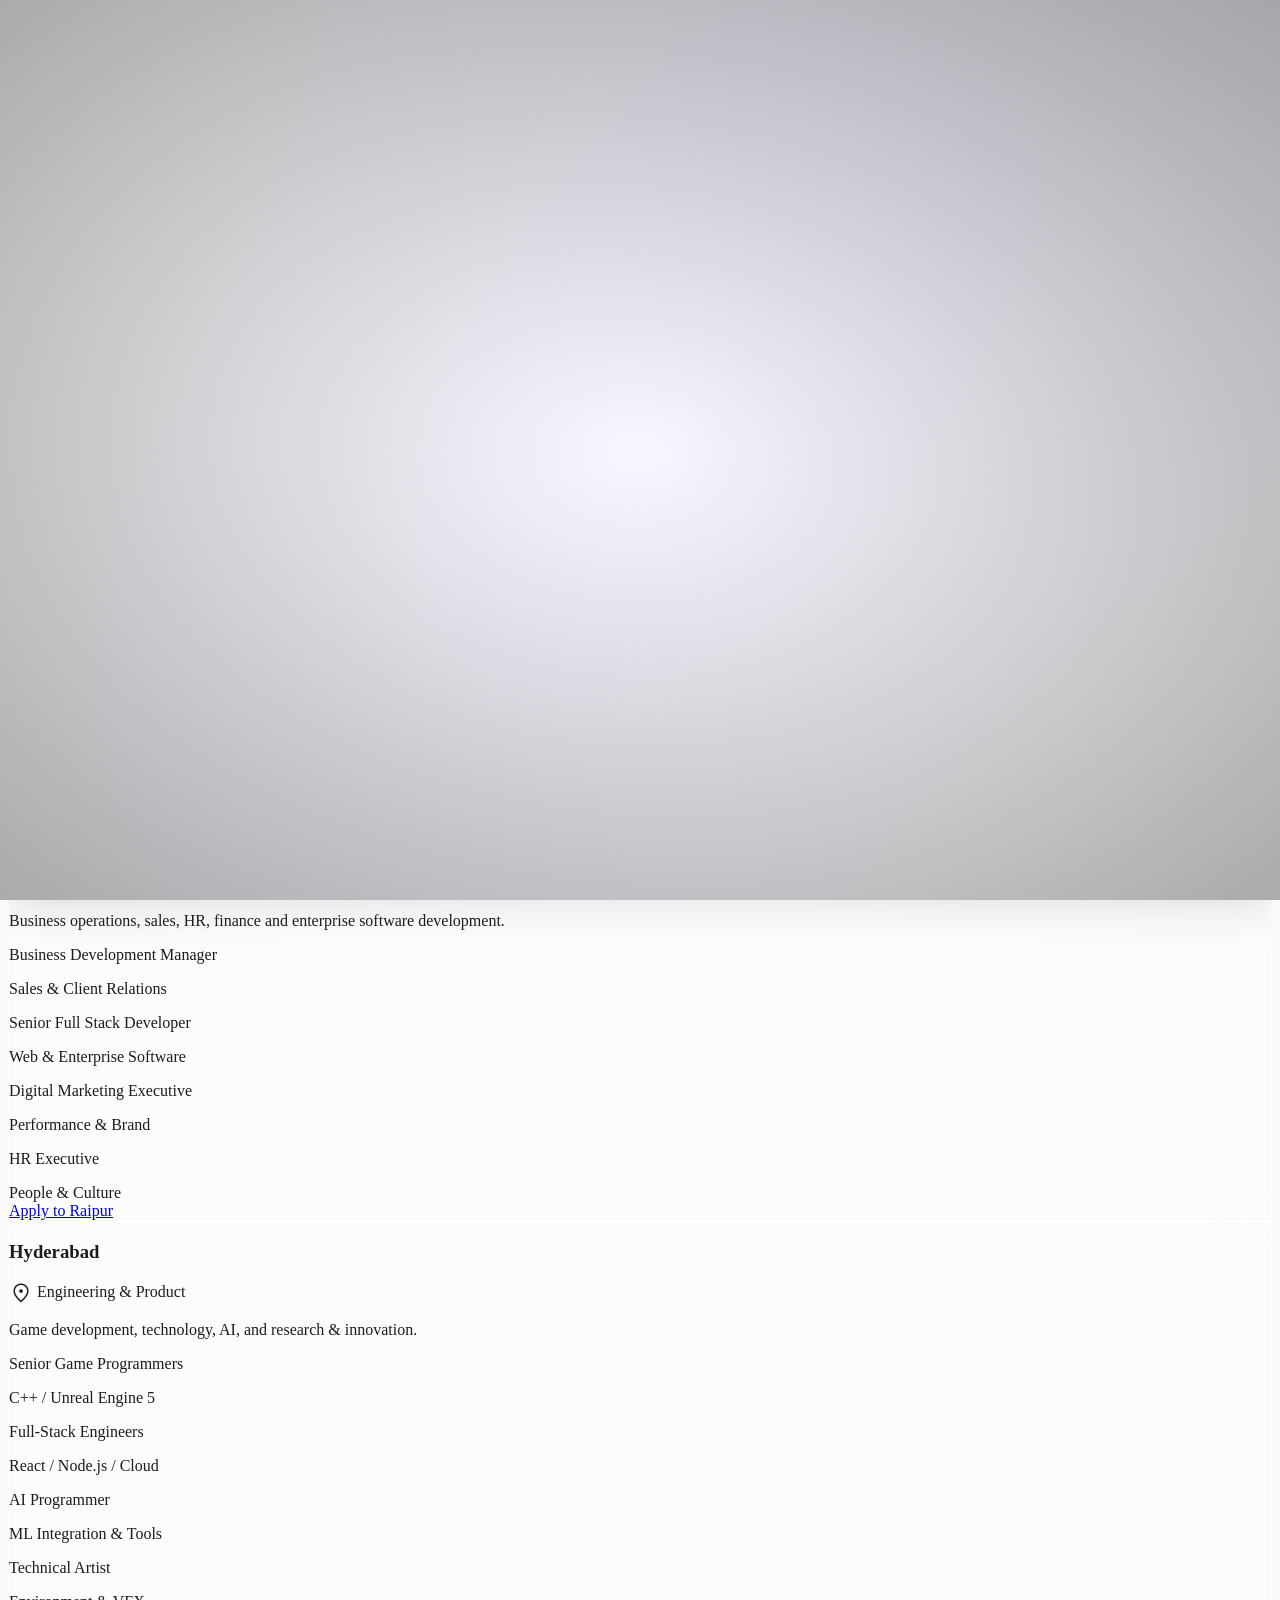
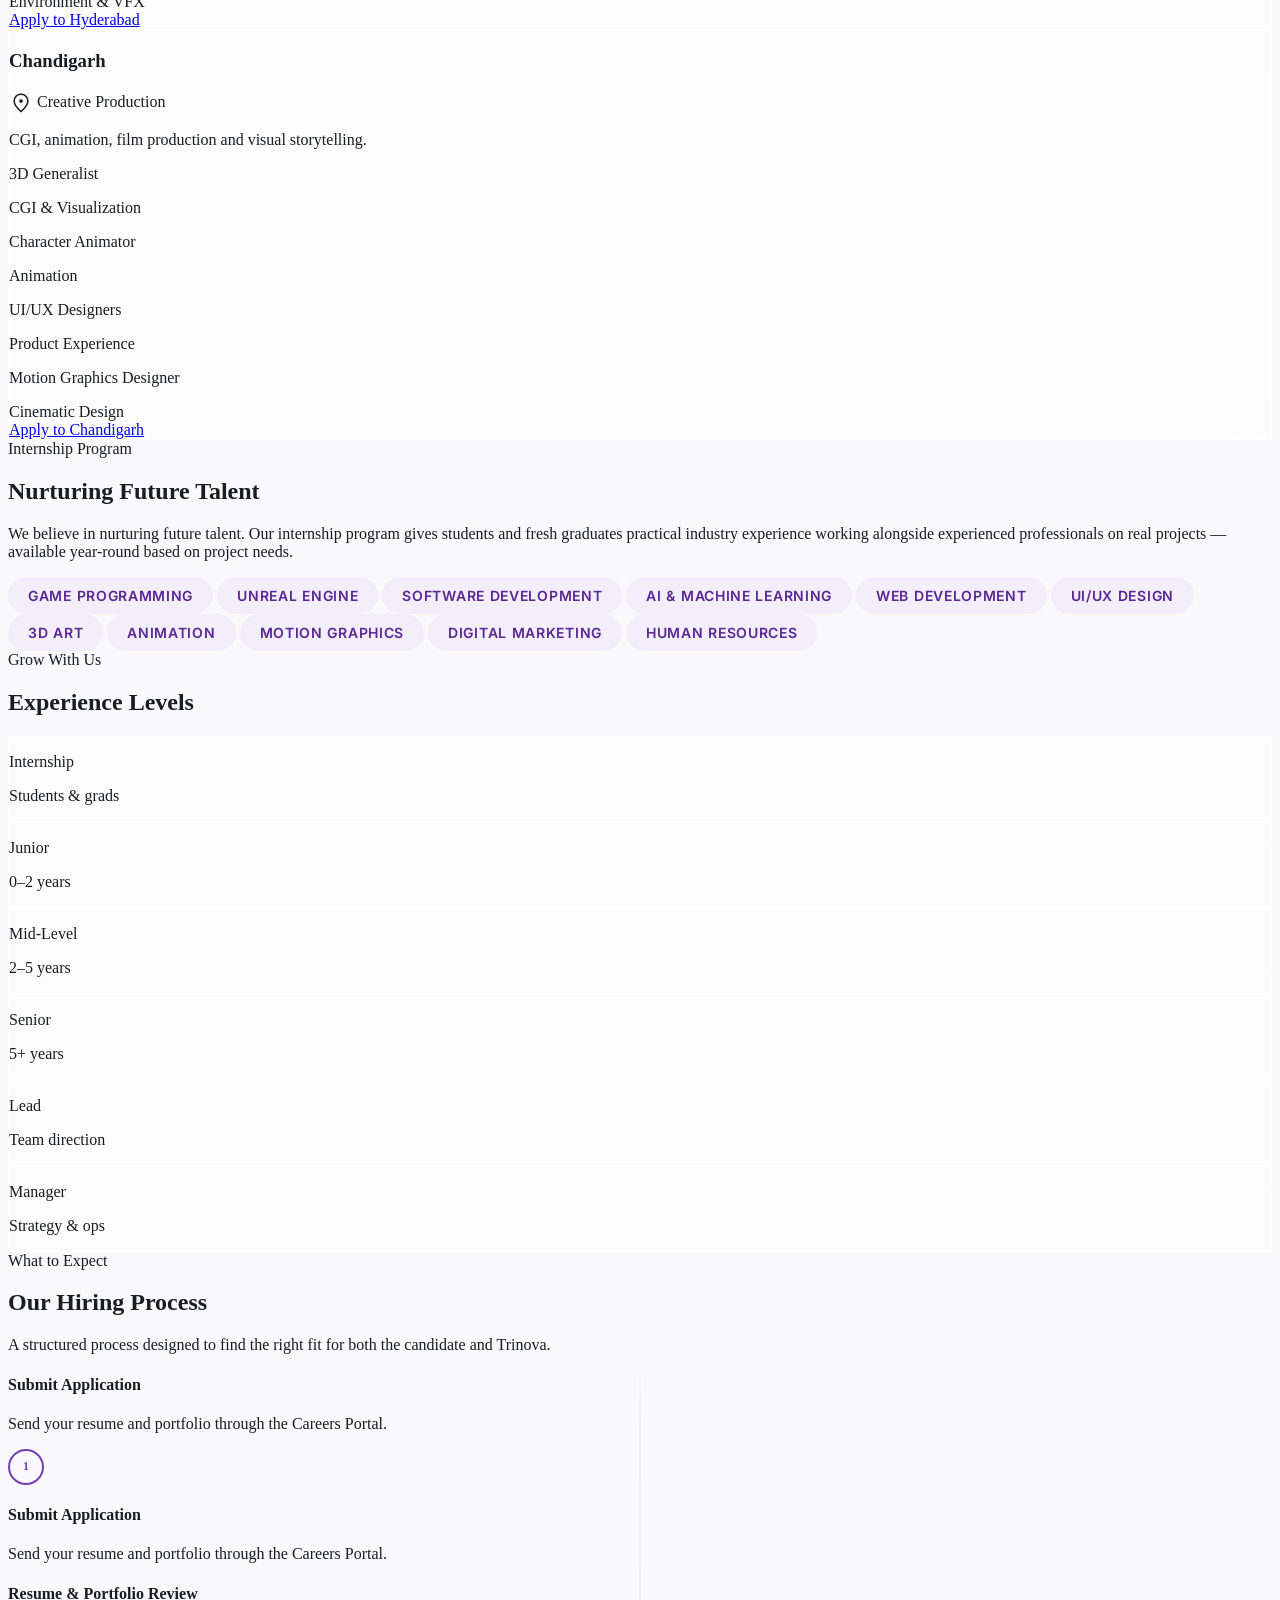
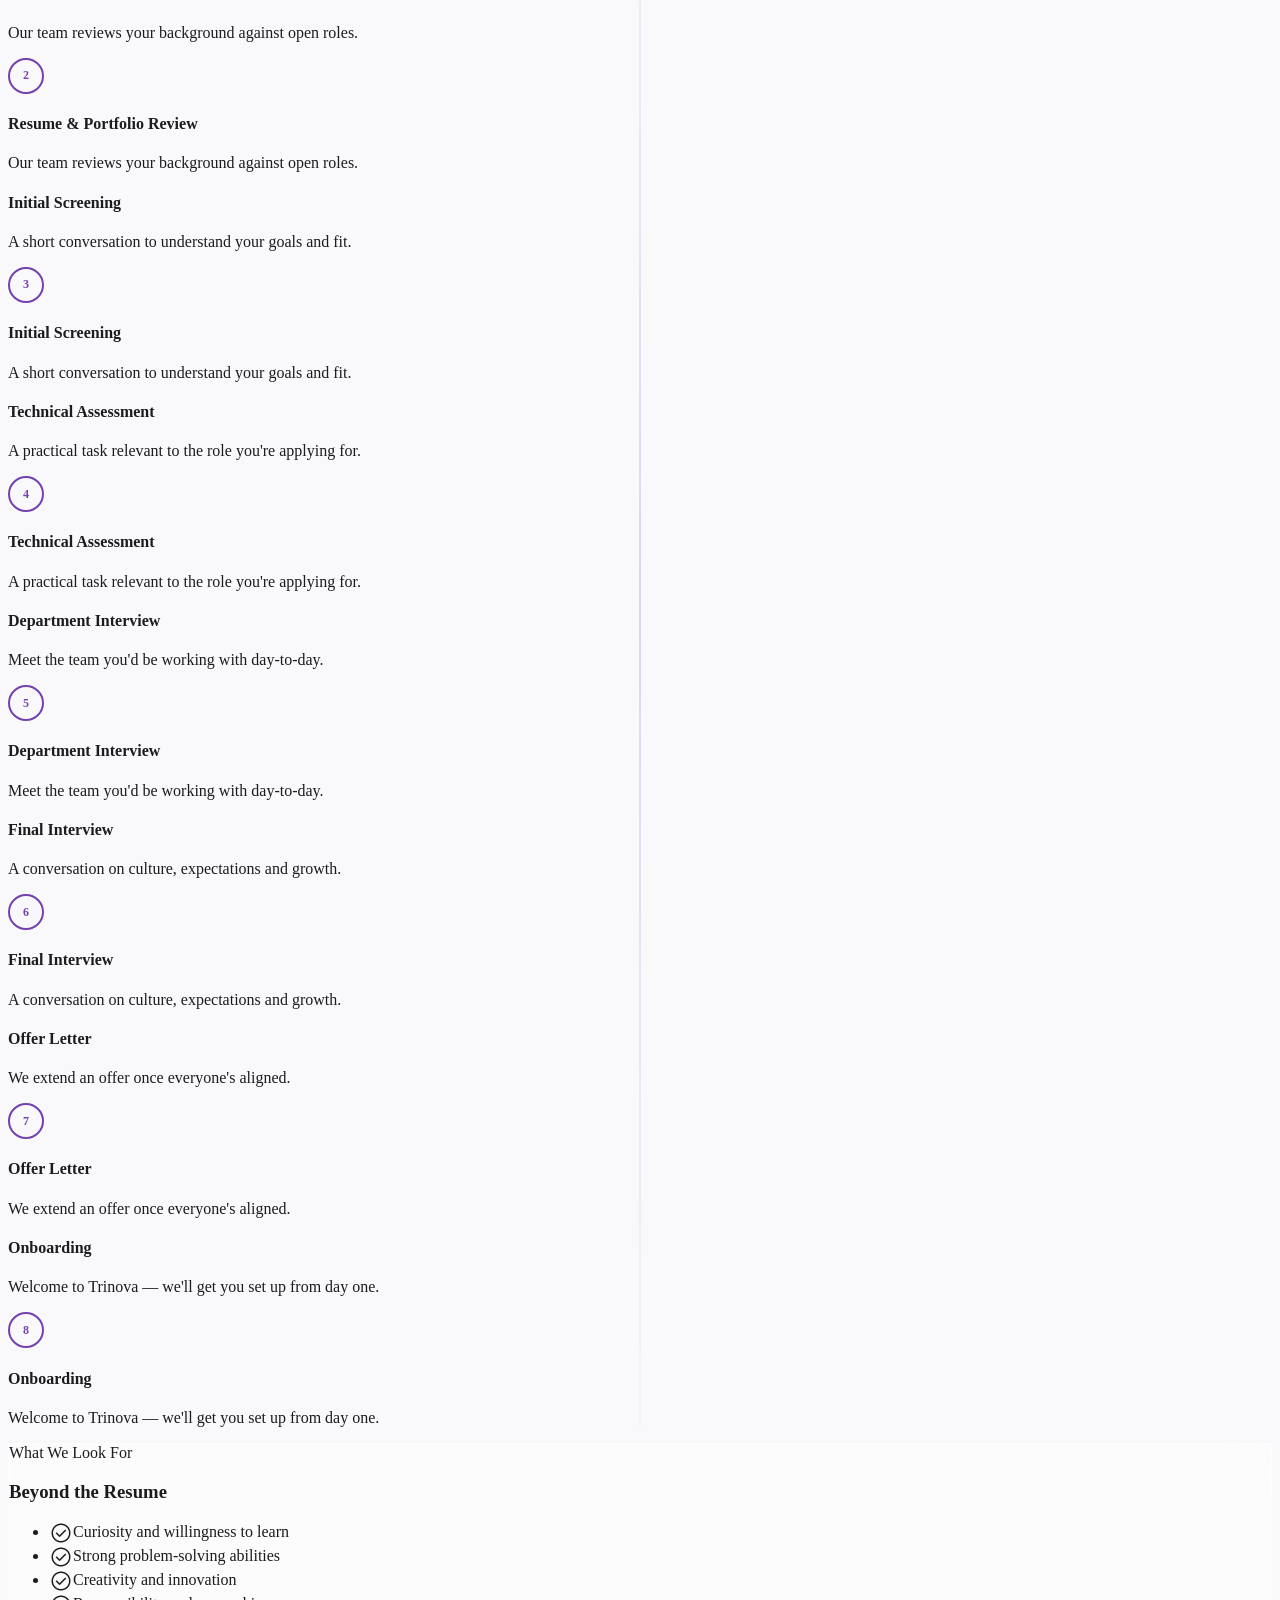
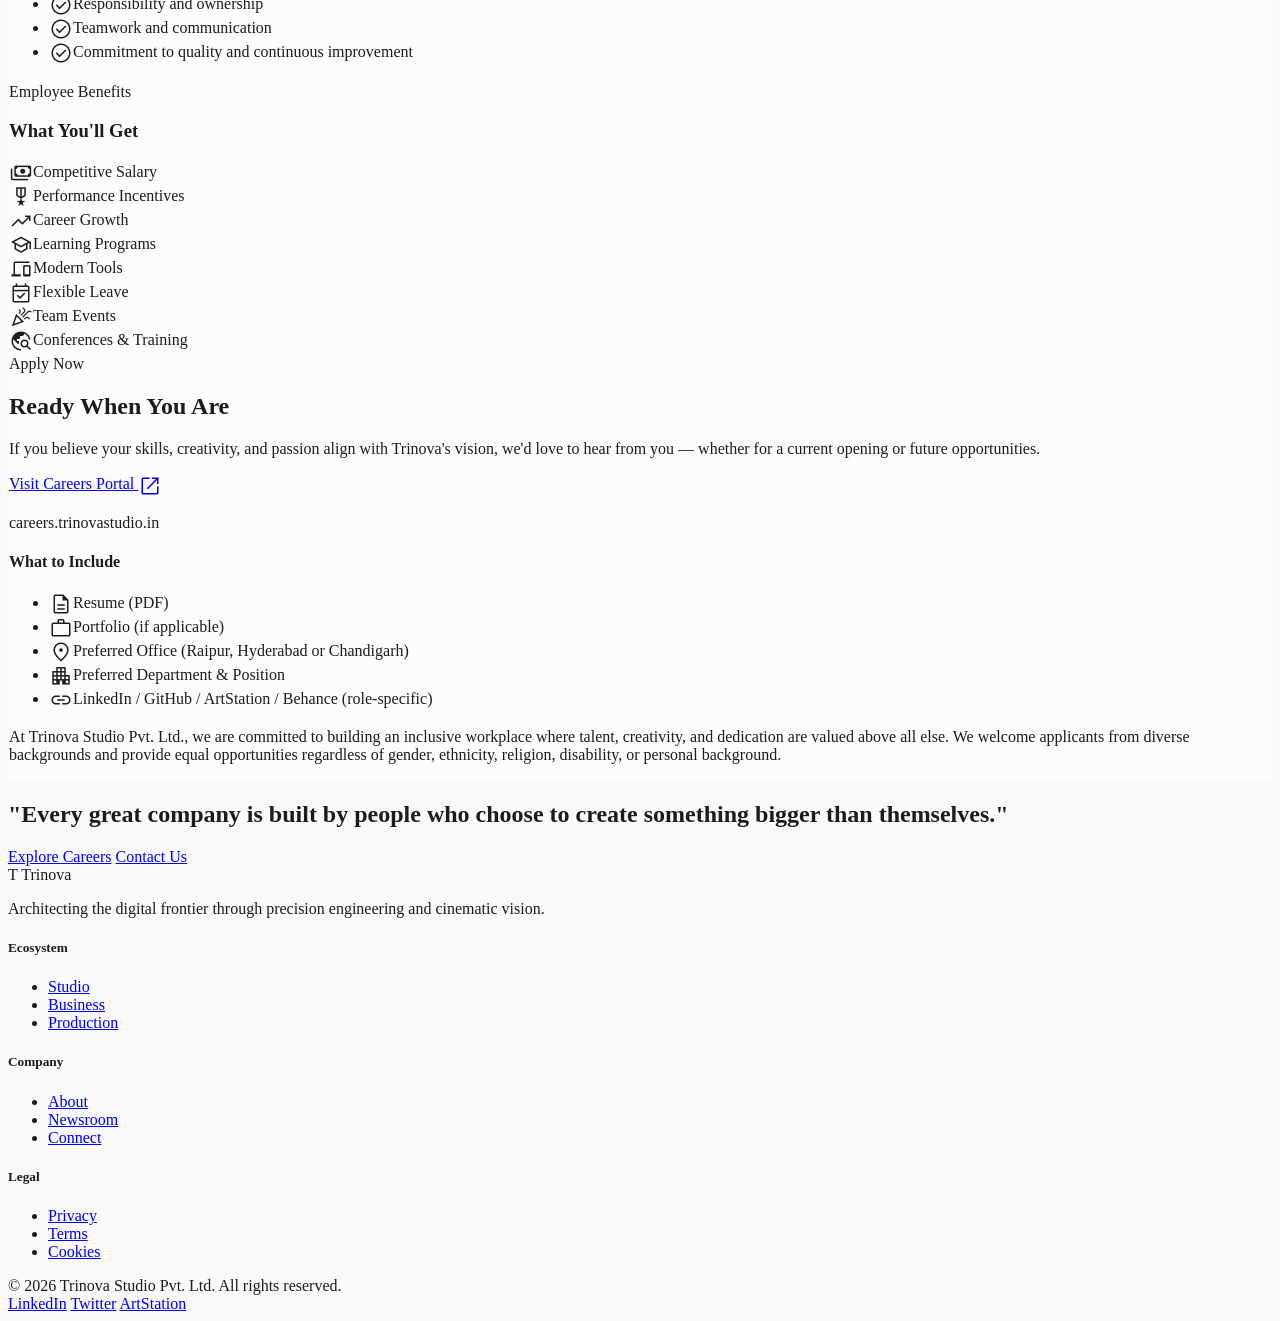
==== careers.html @ 16c7f346 "Add files via upload" ====
<!DOCTYPE html>
<html lang="en">
<head>
<meta charset="utf-8"/>
<meta name="viewport" content="width=device-width, initial-scale=1.0"/>
<title>Careers | Build the Future With Us — Trinova Studio</title>
<meta name="description" content="Join Trinova Studio Pvt. Ltd. across Raipur, Hyderabad and Chandigarh. Open roles in engineering, game development, CGI, design and business — plus internships."/>
<meta name="keywords" content="Trinova careers, game development jobs India, software developer jobs Raipur, Unreal Engine jobs Hyderabad, CGI animation jobs Chandigarh, Trinova internships"/>
<link rel="canonical" href="https://www.trinovastudio.in/careers.html"/>
<link rel="icon" href="data:image/svg+xml,%3Csvg xmlns='http://www.w3.org/2000/svg' viewBox='0 0 32 32'%3E%3Ccircle cx='16' cy='16' r='16' fill='%237442B0'/%3E%3Ctext x='16' y='22' font-family='Inter,sans-serif' font-size='16' font-weight='700' fill='white' text-anchor='middle'%3ET%3C/text%3E%3C/svg%3E"/>
<script src="https://cdn.tailwindcss.com?plugins=forms,container-queries"></script>
<link rel="preconnect" href="https://fonts.googleapis.com"/>
<link rel="preconnect" href="https://fonts.gstatic.com" crossorigin/>
<link href="https://fonts.googleapis.com/css2?family=Inter:wght@100..900&amp;display=swap" rel="stylesheet"/>
<link href="https://fonts.googleapis.com/css2?family=Material+Symbols+Outlined:wght,FILL@100..700,0..1&amp;display=swap" rel="stylesheet"/>
<script src="assets/js/tailwind-config.js"></script>
<link rel="stylesheet" href="assets/css/style.css"/>
</head>
<body class="bg-surface text-on-surface font-body-md overflow-x-hidden">

<a href="#main-content" class="skip-link font-label-md text-label-md">Skip to content</a>

<header id="site-header" class="fixed top-0 w-full z-50 glass-nav border-b border-white/20 transition-all duration-500">
<nav class="flex justify-between items-center px-margin-mobile md:px-margin-desktop py-5 max-w-container-max mx-auto">
<<a href="index.html" class="flex items-center group">
    <img src="https://bastarfoods.com/wp-content/uploads/2026/08/Trinova.png"
         alt="Trinova Studio"
         class="h-11 md:h-12 w-auto object-contain transition-transform duration-500 group-hover:scale-105"
         loading="eager"
         decoding="async">
</a>
<div class="hidden lg:flex items-center gap-9">
<a data-nav="index.html" href="index.html" class="nav-link font-label-md text-label-md uppercase tracking-widest text-on-surface-variant hover:text-primary transition-colors duration-300">Home</a>
<a data-nav="company.html" href="company.html" class="nav-link font-label-md text-label-md uppercase tracking-widest text-on-surface-variant hover:text-primary transition-colors duration-300">Company</a>
<a data-nav="industries.html" href="industries.html" class="nav-link font-label-md text-label-md uppercase tracking-widest text-on-surface-variant hover:text-primary transition-colors duration-300">Industries</a>
<a data-nav="newsroom.html" href="newsroom.html" class="nav-link font-label-md text-label-md uppercase tracking-widest text-on-surface-variant hover:text-primary transition-colors duration-300">Newsroom</a>
<a data-nav="careers.html" href="careers.html" class="nav-link font-label-md text-label-md uppercase tracking-widest text-on-surface-variant hover:text-primary transition-colors duration-300">Careers</a>
<a data-nav="contact.html" href="contact.html" class="nav-link font-label-md text-label-md uppercase tracking-widest text-on-surface-variant hover:text-primary transition-colors duration-300">Contact</a>
</div>
<div class="flex items-center gap-4">
<a href="contact.html" class="hidden md:inline-flex bg-imperial-purple text-on-primary font-label-md text-label-md uppercase tracking-widest px-7 py-3 rounded-full hover:shadow-[0_12px_30px_rgba(116,66,176,0.35)] hover:-translate-y-0.5 transition-all duration-500">Start a Project</a>
<button id="menu-toggle" aria-expanded="false" aria-controls="mobile-menu" aria-label="Toggle navigation menu" class="lg:hidden text-on-surface w-10 h-10 flex items-center justify-center rounded-full hover:bg-black/5 transition-colors">
<span id="icon-menu-open" class="material-symbols-outlined">menu</span>
<span id="icon-menu-close" class="material-symbols-outlined hidden">close</span>
</button>
</div>
</nav>
<div id="mobile-menu" class="lg:hidden border-t border-white/20">
<div class="flex flex-col px-margin-mobile py-6 gap-1 max-w-container-max mx-auto">
<a data-nav="index.html" href="index.html" class="nav-link font-label-md text-label-md uppercase tracking-widest text-on-surface-variant hover:text-primary py-3 border-b border-black/5">Home</a>
<a data-nav="company.html" href="company.html" class="nav-link font-label-md text-label-md uppercase tracking-widest text-on-surface-variant hover:text-primary py-3 border-b border-black/5">Company</a>
<a data-nav="industries.html" href="industries.html" class="nav-link font-label-md text-label-md uppercase tracking-widest text-on-surface-variant hover:text-primary py-3 border-b border-black/5">Industries</a>
<a data-nav="newsroom.html" href="newsroom.html" class="nav-link font-label-md text-label-md uppercase tracking-widest text-on-surface-variant hover:text-primary py-3 border-b border-black/5">Newsroom</a>
<a data-nav="careers.html" href="careers.html" class="nav-link font-label-md text-label-md uppercase tracking-widest text-on-surface-variant hover:text-primary py-3 border-b border-black/5">Careers</a>
<a data-nav="contact.html" href="contact.html" class="nav-link font-label-md text-label-md uppercase tracking-widest text-on-surface-variant hover:text-primary py-3 border-b border-black/5">Contact</a>
<a href="contact.html" class="mt-4 bg-imperial-purple text-on-primary text-center font-label-md text-label-md uppercase tracking-widest px-7 py-4 rounded-full">Start a Project</a>
</div>
</div>
</header>

<main id="main-content">
<!-- HERO -->
<header class="relative w-full h-screen min-h-[680px] flex items-center overflow-hidden">
<div class="canvas-wrap opacity-80">
<canvas id="shader-careers-hero"></canvas>
</div>
<div class="max-w-container-max mx-auto px-margin-mobile md:px-margin-desktop w-full relative z-10 grid grid-cols-1 lg:grid-cols-2 items-center gap-gutter">
<div class="reveal-on-scroll active">
<span class="font-label-md text-label-md text-primary uppercase tracking-[0.3em] mb-6 block">Future of Work</span>
<h1 class="font-display-xl text-headline-lg-mobile sm:text-display-lg md:text-display-xl text-on-surface leading-none mb-8">Build the Future With Us</h1>
<p class="font-body-lg text-body-lg text-on-surface-variant max-w-xl">
Great ideas are created by great people. We're always looking for passionate programmers, designers, artists, managers, and innovators who want to build meaningful technology alongside a collaborative, engineering-led team.
</p>
<div class="mt-12 flex flex-wrap gap-4">
<a href="#offices" class="bg-primary text-on-primary px-10 py-5 rounded-full font-label-md uppercase tracking-widest hover:shadow-2xl hover:shadow-primary/40 transition-all duration-500">View Openings</a>
<a href="#why-trinova" class="glass-card px-10 py-5 rounded-full font-label-md uppercase tracking-widest text-on-surface hover:bg-white/60 transition-all duration-500">Our Culture</a>
</div>
</div>
<div class="hidden lg:block relative h-[560px]">
<div id="threejs-careers" class="absolute inset-0 w-full h-full scale-125"></div>
</div>
</div>
<div class="absolute bottom-10 left-1/2 -translate-x-1/2 flex flex-col items-center gap-2 opacity-50 animate-bounce">
<span class="font-label-md text-[10px] uppercase tracking-widest">Scroll to explore</span>
<span class="material-symbols-outlined">expand_more</span>
</div>
</header>

<!-- WHY JOIN TRINOVA -->
<section id="why-trinova" class="py-section-gap relative overflow-hidden bg-white scroll-mt-20">
<div class="absolute top-1/2 left-1/2 -translate-x-1/2 -translate-y-1/2 w-[800px] h-[800px] bg-primary/5 rounded-full blur-[120px]"></div>
<div class="max-w-container-max mx-auto px-margin-mobile md:px-margin-desktop relative z-10">
<div class="grid grid-cols-1 lg:grid-cols-2 gap-gutter items-center">
<div class="space-y-12">
<div class="reveal-on-scroll">
<span class="font-label-md text-label-md uppercase tracking-widest text-primary mb-4 block">Why Join Trinova?</span>
<h2 class="font-display-lg text-headline-lg-mobile md:text-display-lg text-on-surface">Where engineering <br/>meets creativity.</h2>
<p class="font-body-lg text-body-lg text-on-surface-variant mt-8 max-w-md">
Working at Trinova means becoming part of a collaborative environment where creativity meets engineering. We encourage innovation, continuous learning, ownership, and teamwork on projects across gaming, software, AI, creative production, and emerging industries.
</p>
</div>
<div class="grid grid-cols-2 gap-8 reveal-on-scroll stagger-1">
<div class="space-y-4">
<span class="material-symbols-outlined text-4xl text-primary" style="font-variation-settings: 'FILL' 1;">groups</span>
<h4 class="font-headline-md text-headline-md">Collaborative Spirit</h4>
<p class="text-on-surface-variant">Artists and developers sharing the same screen and the same vision.</p>
</div>
<div class="space-y-4">
<span class="material-symbols-outlined text-4xl text-primary" style="font-variation-settings: 'FILL' 1;">lightbulb</span>
<h4 class="font-headline-md text-headline-md">Real Ownership</h4>
<p class="text-on-surface-variant">We don't just assign tasks. We give you the agency to steer the ship.</p>
</div>
</div>
</div>
<div class="relative h-[440px] md:h-[600px] flex items-center justify-center">
<div class="absolute top-0 right-0 w-56 md:w-64 h-72 md:h-80 rounded-2xl overflow-hidden shadow-2xl reveal-on-scroll stagger-1 aether-art" style="transform: rotate(5deg);">
<div class="aether-orb w-24 h-24 bg-[#8E5CCB]/30 top-6 right-6"></div>
</div>
<div class="absolute bottom-6 left-0 w-60 md:w-72 h-80 md:h-96 rounded-2xl overflow-hidden shadow-2xl reveal-on-scroll stagger-2 aether-art" style="transform: rotate(-3deg);">
<div class="aether-orb w-20 h-20 bg-[#D7C2F6]/50 bottom-8 left-8"></div>
</div>
<div class="absolute top-1/4 left-1/4 w-40 md:w-48 h-40 md:h-48 rounded-2xl overflow-hidden shadow-xl reveal-on-scroll stagger-3 glass-panel flex items-center justify-center">
<span class="material-symbols-outlined text-primary text-5xl">diversity_3</span>
</div>
</div>
</div>
</div>
</section>

<!-- OPEN POSITIONS BY OFFICE -->
<section id="offices" class="py-section-gap bg-surface-container-low relative scroll-mt-20">
<div class="max-w-container-max mx-auto px-margin-mobile md:px-margin-desktop">
<div class="text-center mb-24 reveal-on-scroll">
<span class="font-label-md text-label-md uppercase tracking-widest text-primary mb-4 block">Join the Collective</span>
<h2 class="font-display-lg text-headline-lg-mobile md:text-display-lg mb-6">Our Offices</h2>
<p class="text-on-surface-variant font-body-lg max-w-2xl mx-auto">Three hubs of innovation, strategically located to harness exceptional talent across India.</p>
</div>
<div class="grid grid-cols-1 md:grid-cols-3 gap-8">
<!-- Raipur -->
<div class="glass-card p-10 rounded-3xl flex flex-col h-full reveal-on-scroll stagger-1">
<div class="mb-8">
<h3 class="font-headline-lg text-3xl mb-1">Raipur</h3>
<div class="flex items-center gap-2 text-primary mb-4">
<span class="material-symbols-outlined text-sm">location_on</span>
<span class="font-label-md text-xs uppercase tracking-widest">Corporate Headquarters</span>
</div>
<p class="text-on-surface-variant text-sm">Business operations, sales, HR, finance and enterprise software development.</p>
</div>
<div class="space-y-6 mb-12 flex-grow">
<div class="border-b border-white/20 pb-4">
<p class="font-headline-md text-lg">Business Development Manager</p>
<span class="text-on-surface-variant text-sm">Sales &amp; Client Relations</span>
</div>
<div class="border-b border-white/20 pb-4">
<p class="font-headline-md text-lg">Senior Full Stack Developer</p>
<span class="text-on-surface-variant text-sm">Web &amp; Enterprise Software</span>
</div>
<div class="border-b border-white/20 pb-4">
<p class="font-headline-md text-lg">Digital Marketing Executive</p>
<span class="text-on-surface-variant text-sm">Performance &amp; Brand</span>
</div>
<div class="pb-2">
<p class="font-headline-md text-lg">HR Executive</p>
<span class="text-on-surface-variant text-sm">People &amp; Culture</span>
</div>
</div>
<a href="https://careers.trinovastudio.in" target="_blank" rel="noopener" class="w-full text-center bg-on-surface text-surface py-4 rounded-xl font-label-md uppercase tracking-widest hover:bg-primary transition-all">Apply to Raipur</a>
</div>
<!-- Hyderabad -->
<div class="glass-card p-10 rounded-3xl flex flex-col h-full reveal-on-scroll stagger-2">
<div class="mb-8">
<h3 class="font-headline-lg text-3xl mb-1">Hyderabad</h3>
<div class="flex items-center gap-2 text-primary mb-4">
<span class="material-symbols-outlined text-sm">location_on</span>
<span class="font-label-md text-xs uppercase tracking-widest">Engineering &amp; Product</span>
</div>
<p class="text-on-surface-variant text-sm">Game development, technology, AI, and research &amp; innovation.</p>
</div>
<div class="space-y-6 mb-12 flex-grow">
<div class="border-b border-white/20 pb-4">
<p class="font-headline-md text-lg">Senior Game Programmers</p>
<span class="text-on-surface-variant text-sm">C++ / Unreal Engine 5</span>
</div>
<div class="border-b border-white/20 pb-4">
<p class="font-headline-md text-lg">Full-Stack Engineers</p>
<span class="text-on-surface-variant text-sm">React / Node.js / Cloud</span>
</div>
<div class="border-b border-white/20 pb-4">
<p class="font-headline-md text-lg">AI Programmer</p>
<span class="text-on-surface-variant text-sm">ML Integration &amp; Tools</span>
</div>
<div class="pb-2">
<p class="font-headline-md text-lg">Technical Artist</p>
<span class="text-on-surface-variant text-sm">Environment &amp; VFX</span>
</div>
</div>
<a href="https://careers.trinovastudio.in" target="_blank" rel="noopener" class="w-full text-center bg-on-surface text-surface py-4 rounded-xl font-label-md uppercase tracking-widest hover:bg-primary transition-all">Apply to Hyderabad</a>
</div>
<!-- Chandigarh -->
<div class="glass-card p-10 rounded-3xl flex flex-col h-full reveal-on-scroll stagger-3">
<div class="mb-8">
<h3 class="font-headline-lg text-3xl mb-1">Chandigarh</h3>
<div class="flex items-center gap-2 text-primary mb-4">
<span class="material-symbols-outlined text-sm">location_on</span>
<span class="font-label-md text-xs uppercase tracking-widest">Creative Production</span>
</div>
<p class="text-on-surface-variant text-sm">CGI, animation, film production and visual storytelling.</p>
</div>
<div class="space-y-6 mb-12 flex-grow">
<div class="border-b border-white/20 pb-4">
<p class="font-headline-md text-lg">3D Generalist</p>
<span class="text-on-surface-variant text-sm">CGI &amp; Visualization</span>
</div>
<div class="border-b border-white/20 pb-4">
<p class="font-headline-md text-lg">Character Animator</p>
<span class="text-on-surface-variant text-sm">Animation</span>
</div>
<div class="border-b border-white/20 pb-4">
<p class="font-headline-md text-lg">UI/UX Designers</p>
<span class="text-on-surface-variant text-sm">Product Experience</span>
</div>
<div class="pb-2">
<p class="font-headline-md text-lg">Motion Graphics Designer</p>
<span class="text-on-surface-variant text-sm">Cinematic Design</span>
</div>
</div>
<a href="https://careers.trinovastudio.in" target="_blank" rel="noopener" class="w-full text-center bg-on-surface text-surface py-4 rounded-xl font-label-md uppercase tracking-widest hover:bg-primary transition-all">Apply to Chandigarh</a>
</div>
</div>
</div>
</section>

<!-- INTERNSHIPS + EXPERIENCE LEVELS -->
<section class="py-section-gap relative overflow-hidden">
<div class="max-w-container-max mx-auto px-margin-mobile md:px-margin-desktop">
<div class="grid grid-cols-1 lg:grid-cols-2 gap-gutter mb-section-gap">
<div class="reveal-on-scroll space-y-6">
<span class="font-label-md text-label-md uppercase tracking-widest text-primary">Internship Program</span>
<h2 class="font-display-lg text-headline-lg-mobile md:text-display-lg">Nurturing Future Talent</h2>
<p class="font-body-lg text-on-surface-variant">We believe in nurturing future talent. Our internship program gives students and fresh graduates practical industry experience working alongside experienced professionals on real projects — available year-round based on project needs.</p>
</div>
<div class="reveal-on-scroll stagger-2 flex flex-wrap gap-3 content-start">
<span class="chip">Game Programming</span>
<span class="chip">Unreal Engine</span>
<span class="chip">Software Development</span>
<span class="chip">AI &amp; Machine Learning</span>
<span class="chip">Web Development</span>
<span class="chip">UI/UX Design</span>
<span class="chip">3D Art</span>
<span class="chip">Animation</span>
<span class="chip">Motion Graphics</span>
<span class="chip">Digital Marketing</span>
<span class="chip">Human Resources</span>
</div>
</div>

<div class="text-center mb-14 reveal-on-scroll">
<span class="font-label-md text-label-md uppercase tracking-widest text-primary">Grow With Us</span>
<h2 class="font-display-lg text-headline-lg-mobile md:text-display-lg mt-4">Experience Levels</h2>
</div>
<div class="grid grid-cols-2 md:grid-cols-3 lg:grid-cols-6 gap-4">
<div class="glass-panel rounded-xl p-6 text-center reveal-on-scroll"><p class="font-headline-md text-lg mb-1">Internship</p><p class="text-xs text-on-surface-variant">Students &amp; grads</p></div>
<div class="glass-panel rounded-xl p-6 text-center reveal-on-scroll stagger-1"><p class="font-headline-md text-lg mb-1">Junior</p><p class="text-xs text-on-surface-variant">0–2 years</p></div>
<div class="glass-panel rounded-xl p-6 text-center reveal-on-scroll stagger-2"><p class="font-headline-md text-lg mb-1">Mid-Level</p><p class="text-xs text-on-surface-variant">2–5 years</p></div>
<div class="glass-panel rounded-xl p-6 text-center reveal-on-scroll stagger-3"><p class="font-headline-md text-lg mb-1">Senior</p><p class="text-xs text-on-surface-variant">5+ years</p></div>
<div class="glass-panel rounded-xl p-6 text-center reveal-on-scroll stagger-4"><p class="font-headline-md text-lg mb-1">Lead</p><p class="text-xs text-on-surface-variant">Team direction</p></div>
<div class="glass-panel rounded-xl p-6 text-center reveal-on-scroll"><p class="font-headline-md text-lg mb-1">Manager</p><p class="text-xs text-on-surface-variant">Strategy &amp; ops</p></div>
</div>
</div>
</section>

<!-- HIRING PROCESS -->
<section class="py-section-gap bg-surface-container-low relative">
<div class="max-w-container-max mx-auto px-margin-mobile md:px-margin-desktop">
<div class="text-center mb-20 reveal-on-scroll">
<span class="font-label-md text-label-md uppercase tracking-widest text-primary">What to Expect</span>
<h2 class="font-display-lg text-headline-lg-mobile md:text-display-lg mt-4">Our Hiring Process</h2>
<p class="text-on-surface-variant font-body-lg max-w-2xl mx-auto mt-4">A structured process designed to find the right fit for both the candidate and Trinova.</p>
</div>
<div class="timeline-track max-w-3xl mx-auto space-y-10">
<!-- 8 steps generated -->
<div id="hiring-steps"></div>
</div>
</div>
</section>

<!-- WHAT WE LOOK FOR + BENEFITS -->
<section class="py-section-gap relative">
<div class="max-w-container-max mx-auto px-margin-mobile md:px-margin-desktop grid grid-cols-1 lg:grid-cols-2 gap-gutter">
<div class="glass-panel p-10 md:p-12 rounded-3xl reveal-on-scroll">
<span class="font-label-md text-label-md uppercase tracking-widest text-primary mb-6 block">What We Look For</span>
<h3 class="font-headline-lg text-headline-lg mb-8">Beyond the Resume</h3>
<ul class="space-y-4">
<li class="flex items-start gap-3 font-body-md text-on-surface-variant"><span class="material-symbols-outlined text-primary text-[20px] mt-0.5">check_circle</span>Curiosity and willingness to learn</li>
<li class="flex items-start gap-3 font-body-md text-on-surface-variant"><span class="material-symbols-outlined text-primary text-[20px] mt-0.5">check_circle</span>Strong problem-solving abilities</li>
<li class="flex items-start gap-3 font-body-md text-on-surface-variant"><span class="material-symbols-outlined text-primary text-[20px] mt-0.5">check_circle</span>Creativity and innovation</li>
<li class="flex items-start gap-3 font-body-md text-on-surface-variant"><span class="material-symbols-outlined text-primary text-[20px] mt-0.5">check_circle</span>Responsibility and ownership</li>
<li class="flex items-start gap-3 font-body-md text-on-surface-variant"><span class="material-symbols-outlined text-primary text-[20px] mt-0.5">check_circle</span>Teamwork and communication</li>
<li class="flex items-start gap-3 font-body-md text-on-surface-variant"><span class="material-symbols-outlined text-primary text-[20px] mt-0.5">check_circle</span>Commitment to quality and continuous improvement</li>
</ul>
</div>
<div class="glass-panel p-10 md:p-12 rounded-3xl reveal-on-scroll stagger-2">
<span class="font-label-md text-label-md uppercase tracking-widest text-primary mb-6 block">Employee Benefits</span>
<h3 class="font-headline-lg text-headline-lg mb-8">What You'll Get</h3>
<div class="grid grid-cols-2 gap-4">
<div class="flex items-center gap-2 text-sm font-body-md text-on-surface-variant"><span class="material-symbols-outlined text-primary text-[18px]">payments</span>Competitive Salary</div>
<div class="flex items-center gap-2 text-sm font-body-md text-on-surface-variant"><span class="material-symbols-outlined text-primary text-[18px]">military_tech</span>Performance Incentives</div>
<div class="flex items-center gap-2 text-sm font-body-md text-on-surface-variant"><span class="material-symbols-outlined text-primary text-[18px]">trending_up</span>Career Growth</div>
<div class="flex items-center gap-2 text-sm font-body-md text-on-surface-variant"><span class="material-symbols-outlined text-primary text-[18px]">school</span>Learning Programs</div>
<div class="flex items-center gap-2 text-sm font-body-md text-on-surface-variant"><span class="material-symbols-outlined text-primary text-[18px]">devices</span>Modern Tools</div>
<div class="flex items-center gap-2 text-sm font-body-md text-on-surface-variant"><span class="material-symbols-outlined text-primary text-[18px]">event_available</span>Flexible Leave</div>
<div class="flex items-center gap-2 text-sm font-body-md text-on-surface-variant"><span class="material-symbols-outlined text-primary text-[18px]">celebration</span>Team Events</div>
<div class="flex items-center gap-2 text-sm font-body-md text-on-surface-variant"><span class="material-symbols-outlined text-primary text-[18px]">travel_explore</span>Conferences &amp; Training</div>
</div>
</div>
</div>
</section>

<!-- APPLY NOW -->
<section class="py-section-gap px-margin-mobile md:px-margin-desktop max-w-container-max mx-auto">
<div class="glass-card rounded-3xl p-10 md:p-16 reveal-on-scroll">
<div class="grid grid-cols-1 lg:grid-cols-2 gap-gutter">
<div>
<span class="font-label-md text-label-md uppercase tracking-widest text-primary mb-4 block">Apply Now</span>
<h2 class="font-display-lg text-headline-lg-mobile md:text-display-lg mb-6">Ready When You Are</h2>
<p class="font-body-lg text-on-surface-variant mb-8">If you believe your skills, creativity, and passion align with Trinova's vision, we'd love to hear from you — whether for a current opening or future opportunities.</p>
<a href="https://careers.trinovastudio.in" target="_blank" rel="noopener" class="inline-flex items-center gap-2 bg-primary text-on-primary px-10 py-5 rounded-full font-label-md text-label-md uppercase tracking-widest hover:shadow-2xl hover:shadow-primary/40 transition-all duration-500">
Visit Careers Portal <span class="material-symbols-outlined text-[18px]">open_in_new</span>
</a>
<p class="font-caption text-caption text-on-surface-variant mt-4">careers.trinovastudio.in</p>
</div>
<div>
<h4 class="font-label-md text-label-md uppercase tracking-widest text-on-surface mb-6">What to Include</h4>
<ul class="space-y-3">
<li class="flex items-center gap-3 font-body-md text-on-surface-variant"><span class="material-symbols-outlined text-primary text-[18px]">description</span>Resume (PDF)</li>
<li class="flex items-center gap-3 font-body-md text-on-surface-variant"><span class="material-symbols-outlined text-primary text-[18px]">work</span>Portfolio (if applicable)</li>
<li class="flex items-center gap-3 font-body-md text-on-surface-variant"><span class="material-symbols-outlined text-primary text-[18px]">location_on</span>Preferred Office (Raipur, Hyderabad or Chandigarh)</li>
<li class="flex items-center gap-3 font-body-md text-on-surface-variant"><span class="material-symbols-outlined text-primary text-[18px]">apartment</span>Preferred Department &amp; Position</li>
<li class="flex items-center gap-3 font-body-md text-on-surface-variant"><span class="material-symbols-outlined text-primary text-[18px]">link</span>LinkedIn / GitHub / ArtStation / Behance (role-specific)</li>
</ul>
</div>
</div>
<p class="font-body-md text-on-surface-variant text-sm mt-12 pt-8 border-t border-black/5 max-w-3xl">At Trinova Studio Pvt. Ltd., we are committed to building an inclusive workplace where talent, creativity, and dedication are valued above all else. We welcome applicants from diverse backgrounds and provide equal opportunities regardless of gender, ethnicity, religion, disability, or personal background.</p>
</div>
</section>

<!-- FINAL CTA -->
<section class="h-screen min-h-[600px] flex items-center justify-center relative overflow-hidden bg-on-surface">
<div class="canvas-wrap opacity-30">
<canvas id="shader-careers-cta"></canvas>
</div>
<div class="max-w-4xl mx-auto text-center px-margin-mobile md:px-margin-desktop relative z-10 reveal-on-scroll">
<h2 class="font-display-lg text-headline-lg-mobile md:text-display-lg text-white mb-12 italic leading-tight">
"Every great company is built by people who choose to create something bigger than themselves."
</h2>
<div class="flex flex-col sm:flex-row gap-6 justify-center items-center">
<a href="#offices" class="bg-primary text-on-primary px-12 py-6 rounded-full font-label-md uppercase tracking-[0.2em] text-sm hover:scale-105 transition-all duration-500 shadow-2xl shadow-primary/40">Explore Careers</a>
<a href="contact.html" class="border border-white/20 text-white px-12 py-6 rounded-full font-label-md uppercase tracking-[0.2em] text-sm hover:bg-white hover:text-on-surface transition-all duration-500">Contact Us</a>
</div>
</div>
</section>
</main>

<!-- FOOTER -->
<footer class="w-full relative bg-surface-container-low">
<div class="max-w-container-max mx-auto px-margin-mobile md:px-margin-desktop py-section-gap flex flex-col md:flex-row justify-between items-start gap-gutter">
<div class="space-y-6">
<div class="flex items-center gap-3">
<span class="w-9 h-9 rounded-full bg-gradient-to-br from-[#8E5CCB] to-[#5b2796] flex items-center justify-center">
<span class="text-white font-display-lg text-sm font-bold">T</span>
</span>
<span class="font-headline-md text-headline-md font-bold text-on-surface">Trinova</span>
</div>
<p class="text-on-surface-variant max-w-xs font-body-md">Architecting the digital frontier through precision engineering and cinematic vision.</p>
</div>
<div class="grid grid-cols-2 sm:grid-cols-3 gap-10 md:gap-16">
<div class="space-y-4">
<h5 class="font-label-md text-primary uppercase tracking-widest">Ecosystem</h5>
<ul class="space-y-2">
<li><a class="text-on-surface-variant hover:text-primary transition-colors duration-300 underline decoration-primary/30 underline-offset-8" href="https://trinovastudio.in" target="_blank" rel="noopener">Studio</a></li>
<li><a class="text-on-surface-variant hover:text-primary transition-colors duration-300 underline decoration-primary/30 underline-offset-8" href="https://trinovabuniess.in" target="_blank" rel="noopener">Business</a></li>
<li><a class="text-on-surface-variant hover:text-primary transition-colors duration-300 underline decoration-primary/30 underline-offset-8" href="https://trinovaproduction.in" target="_blank" rel="noopener">Production</a></li>
</ul>
</div>
<div class="space-y-4">
<h5 class="font-label-md text-primary uppercase tracking-widest">Company</h5>
<ul class="space-y-2">
<li><a class="text-on-surface-variant hover:text-primary transition-colors duration-300 underline decoration-primary/30 underline-offset-8" href="company.html">About</a></li>
<li><a class="text-on-surface-variant hover:text-primary transition-colors duration-300 underline decoration-primary/30 underline-offset-8" href="newsroom.html">Newsroom</a></li>
<li><a class="text-on-surface-variant hover:text-primary transition-colors duration-300 underline decoration-primary/30 underline-offset-8" href="contact.html">Connect</a></li>
</ul>
</div>
<div class="space-y-4">
<h5 class="font-label-md text-primary uppercase tracking-widest">Legal</h5>
<ul class="space-y-2">
<li><a class="text-on-surface-variant hover:text-primary transition-colors duration-300 underline decoration-primary/30 underline-offset-8" href="#">Privacy</a></li>
<li><a class="text-on-surface-variant hover:text-primary transition-colors duration-300 underline decoration-primary/30 underline-offset-8" href="#">Terms</a></li>
<li><a class="text-on-surface-variant hover:text-primary transition-colors duration-300 underline decoration-primary/30 underline-offset-8" href="#">Cookies</a></li>
</ul>
</div>
</div>
</div>
<div class="max-w-container-max mx-auto px-margin-mobile md:px-margin-desktop py-8 border-t border-on-surface/5 flex flex-col sm:flex-row justify-between items-center gap-4 text-on-surface-variant text-sm">
<span>© <span data-year></span> Trinova Studio Pvt. Ltd. All rights reserved.</span>
<div class="flex gap-6">
<a class="hover:text-primary transition-colors" href="#">LinkedIn</a>
<a class="hover:text-primary transition-colors" href="#">Twitter</a>
<a class="hover:text-primary transition-colors" href="#">ArtStation</a>
</div>
</div>
</footer>

<script src="https://ajax.googleapis.com/ajax/libs/threejs/r125/three.min.js"></script>
<script src="assets/js/shaders.js"></script>
<script src="assets/js/main.js"></script>
<script>
  mountAetherAtmosphere('shader-careers-hero');
  mountAetherAtmosphere('shader-careers-cta');
  mountEcosystemCore('threejs-careers');

  const steps = [
    ["Submit Application", "Send your resume and portfolio through the Careers Portal."],
    ["Resume & Portfolio Review", "Our team reviews your background against open roles."],
    ["Initial Screening", "A short conversation to understand your goals and fit."],
    ["Technical Assessment", "A practical task relevant to the role you're applying for."],
    ["Department Interview", "Meet the team you'd be working with day-to-day."],
    ["Final Interview", "A conversation on culture, expectations and growth."],
    ["Offer Letter", "We extend an offer once everyone's aligned."],
    ["Onboarding", "Welcome to Trinova — we'll get you set up from day one."],
  ];
  const stepsWrap = document.getElementById('hiring-steps');
  stepsWrap.className = 'space-y-10';
  steps.forEach(([title, desc], i) => {
    const isEven = i % 2 === 0;
    const row = document.createElement('div');
    row.className = 'reveal-on-scroll flex items-center gap-6 md:gap-10 mb-10' + (isEven ? ' md:flex-row' : ' md:flex-row-reverse');
    row.innerHTML = `
      <div class="hidden md:block flex-1 ${isEven ? 'text-right' : 'text-left'}">
        <h4 class="font-headline-md text-headline-md text-on-surface">${title}</h4>
        <p class="font-body-md text-on-surface-variant mt-1">${desc}</p>
      </div>
      <div class="timeline-dot">${i + 1}</div>
      <div class="flex-1">
        <h4 class="font-headline-md text-lg md:hidden text-on-surface mb-1">${title}</h4>
        <p class="font-body-md text-on-surface-variant md:hidden">${desc}</p>
      </div>
    `;
    stepsWrap.appendChild(row);
  });
  const obs = new IntersectionObserver((entries) => {
    entries.forEach((e) => { if (e.isIntersecting) e.target.classList.add('active'); });
  }, { threshold: 0.1 });
  document.querySelectorAll('#hiring-steps .reveal-on-scroll').forEach((el) => obs.observe(el));
</script>
</body>
</html>
---- assets/css/style.css ----
/* ==========================================================================
   Trinova Aether — shared stylesheet
   ========================================================================== */

html {
  scroll-behavior: smooth;
}

@media (prefers-reduced-motion: reduce) {
  html {
    scroll-behavior: auto;
  }
  *, *::before, *::after {
    animation-duration: 0.01ms !important;
    animation-iteration-count: 1 !important;
    transition-duration: 0.01ms !important;
    scroll-behavior: auto !important;
  }
}

body {
  background-color: #f9f9fb;
  color: #1a1c1d;
  overflow-x: hidden;
}

::selection {
  background: #d7c2f6;
  color: #2a0053;
}

/* Focus visibility (accessibility floor) */
a:focus-visible,
button:focus-visible,
input:focus-visible,
textarea:focus-visible,
select:focus-visible {
  outline: 2px solid #7442b0;
  outline-offset: 3px;
  border-radius: 4px;
}

.material-symbols-outlined {
  font-variation-settings: "FILL" 0, "wght" 300, "GRAD" 0, "opsz" 24;
  vertical-align: middle;
}

/* ---------- Glass surfaces ---------- */
.glass-panel,
.glass-card {
  background: rgba(255, 255, 255, 0.45);
  backdrop-filter: blur(24px);
  -webkit-backdrop-filter: blur(24px);
  border: 1px solid rgba(255, 255, 255, 0.5);
}

.glass-nav {
  background: rgba(249, 249, 251, 0.55);
  backdrop-filter: blur(28px);
  -webkit-backdrop-filter: blur(28px);
}

.glass-nav.is-scrolled {
  background: rgba(249, 249, 251, 0.86);
  box-shadow: 0 20px 40px rgba(142, 92, 203, 0.08);
}

.hover-lift {
  transition: transform 0.5s cubic-bezier(0.2, 0.8, 0.2, 1), box-shadow 0.5s cubic-bezier(0.2, 0.8, 0.2, 1);
}
.hover-lift:hover {
  transform: translateY(-6px);
  box-shadow: 0 24px 48px -12px rgba(116, 66, 176, 0.16);
}

.ambient-glow {
  position: absolute;
  width: 80vw;
  height: 80vh;
  background: radial-gradient(circle, rgba(215, 194, 246, 0.35) 0%, rgba(249, 249, 251, 0) 70%);
  z-index: 0;
  pointer-events: none;
}

/* ---------- Scroll reveal ---------- */
.reveal-on-scroll {
  opacity: 0;
  transform: translateY(30px);
  transition: opacity 1s cubic-bezier(0.22, 1, 0.36, 1), transform 1s cubic-bezier(0.22, 1, 0.36, 1);
}
.reveal-on-scroll.active {
  opacity: 1;
  transform: translateY(0);
}
.stagger-1 { transition-delay: 0.1s; }
.stagger-2 { transition-delay: 0.2s; }
.stagger-3 { transition-delay: 0.3s; }
.stagger-4 { transition-delay: 0.4s; }

/* ---------- Shader / 3D canvas wrapper ---------- */
.canvas-wrap {
  position: absolute;
  inset: 0;
  width: 100%;
  height: 100%;
  overflow: hidden;
}
.canvas-wrap canvas {
  display: block;
  width: 100%;
  height: 100%;
}

/* ---------- Nav ---------- */
.nav-link {
  position: relative;
  padding-bottom: 4px;
}
.nav-link.active {
  color: #5b2796;
  font-weight: 700;
}
.nav-link.active::after {
  content: "";
  position: absolute;
  left: 0;
  right: 0;
  bottom: -2px;
  height: 2px;
  background: #7442b0;
}

/* Mobile menu */
#mobile-menu {
  max-height: 0;
  overflow: hidden;
  transition: max-height 0.5s cubic-bezier(0.22, 1, 0.36, 1);
}
#mobile-menu.open {
  max-height: 640px;
}

/* ---------- Marks / chips ---------- */
.chip {
  display: inline-flex;
  align-items: center;
  gap: 8px;
  padding: 10px 20px;
  border-radius: 9999px;
  background: rgba(215, 194, 246, 0.2);
  color: #5b2796;
  font-family: "Inter", sans-serif;
  font-size: 14px;
  font-weight: 600;
  letter-spacing: 0.05em;
  text-transform: uppercase;
  transition: background 0.3s ease, color 0.3s ease, transform 0.3s ease;
}
.chip:hover {
  background: rgba(215, 194, 246, 0.4);
}
.chip.chip-active {
  background: #7442b0;
  color: #ffffff;
}

/* ---------- Timeline ---------- */
.timeline-track {
  position: relative;
}
.timeline-track::before {
  content: "";
  position: absolute;
  top: 0;
  bottom: 0;
  left: 15px;
  width: 1px;
  background: linear-gradient(to bottom, rgba(116, 66, 176, 0.05), rgba(116, 66, 176, 0.4), rgba(116, 66, 176, 0.05));
}
@media (min-width: 768px) {
  .timeline-track::before {
    left: 50%;
    transform: translateX(-50%);
  }
}
.timeline-dot {
  width: 32px;
  height: 32px;
  border-radius: 9999px;
  background: #f9f9fb;
  border: 2px solid #7442b0;
  display: flex;
  align-items: center;
  justify-content: center;
  color: #7442b0;
  font-weight: 700;
  font-size: 12px;
  flex-shrink: 0;
  z-index: 1;
}

/* ---------- Form fields ---------- */
.field-input {
  width: 100%;
  background: rgba(255, 255, 255, 0.5);
  border: 1px solid #cdc3d3;
  border-radius: 0.75rem;
  padding: 16px 20px;
  font-family: "Inter", sans-serif;
  font-size: 16px;
  color: #1a1c1d;
  transition: border-color 0.4s ease, box-shadow 0.4s ease;
}
.field-input::placeholder {
  color: #7c7483;
}
.field-input:focus {
  outline: none;
  border-color: #7442b0;
  box-shadow: 0 0 0 4px rgba(116, 66, 176, 0.12);
}

/* ---------- Utility: line clamp ---------- */
.line-clamp-2 {
  display: -webkit-box;
  -webkit-line-clamp: 2;
  -webkit-box-orient: vertical;
  overflow: hidden;
}
.line-clamp-3 {
  display: -webkit-box;
  -webkit-line-clamp: 3;
  -webkit-box-orient: vertical;
  overflow: hidden;
}

/* ---------- Decorative abstract art (replaces stock photography) ---------- */
.aether-art {
  position: relative;
  overflow: hidden;
  background:
    radial-gradient(circle at 25% 20%, rgba(215, 194, 246, 0.55) 0%, rgba(215, 194, 246, 0) 45%),
    radial-gradient(circle at 80% 75%, rgba(142, 92, 203, 0.35) 0%, rgba(142, 92, 203, 0) 50%),
    linear-gradient(155deg, #efe7fb 0%, #f9f9fb 45%, #e9e2f6 100%);
}
.aether-art::before {
  content: "";
  position: absolute;
  inset: 0;
  background-image:
    linear-gradient(rgba(116, 66, 176, 0.08) 1px, transparent 1px),
    linear-gradient(90deg, rgba(116, 66, 176, 0.08) 1px, transparent 1px);
  background-size: 36px 36px;
  mask-image: radial-gradient(circle at center, black 0%, transparent 75%);
}
.aether-art .aether-orb {
  position: absolute;
  border-radius: 9999px;
  filter: blur(2px);
}

/* Skip link */
.skip-link {
  position: absolute;
  left: -9999px;
  top: 0;
  background: #7442b0;
  color: #fff;
  padding: 12px 20px;
  z-index: 999;
  border-radius: 0 0 8px 0;
}
.skip-link:focus {
  left: 0;
}
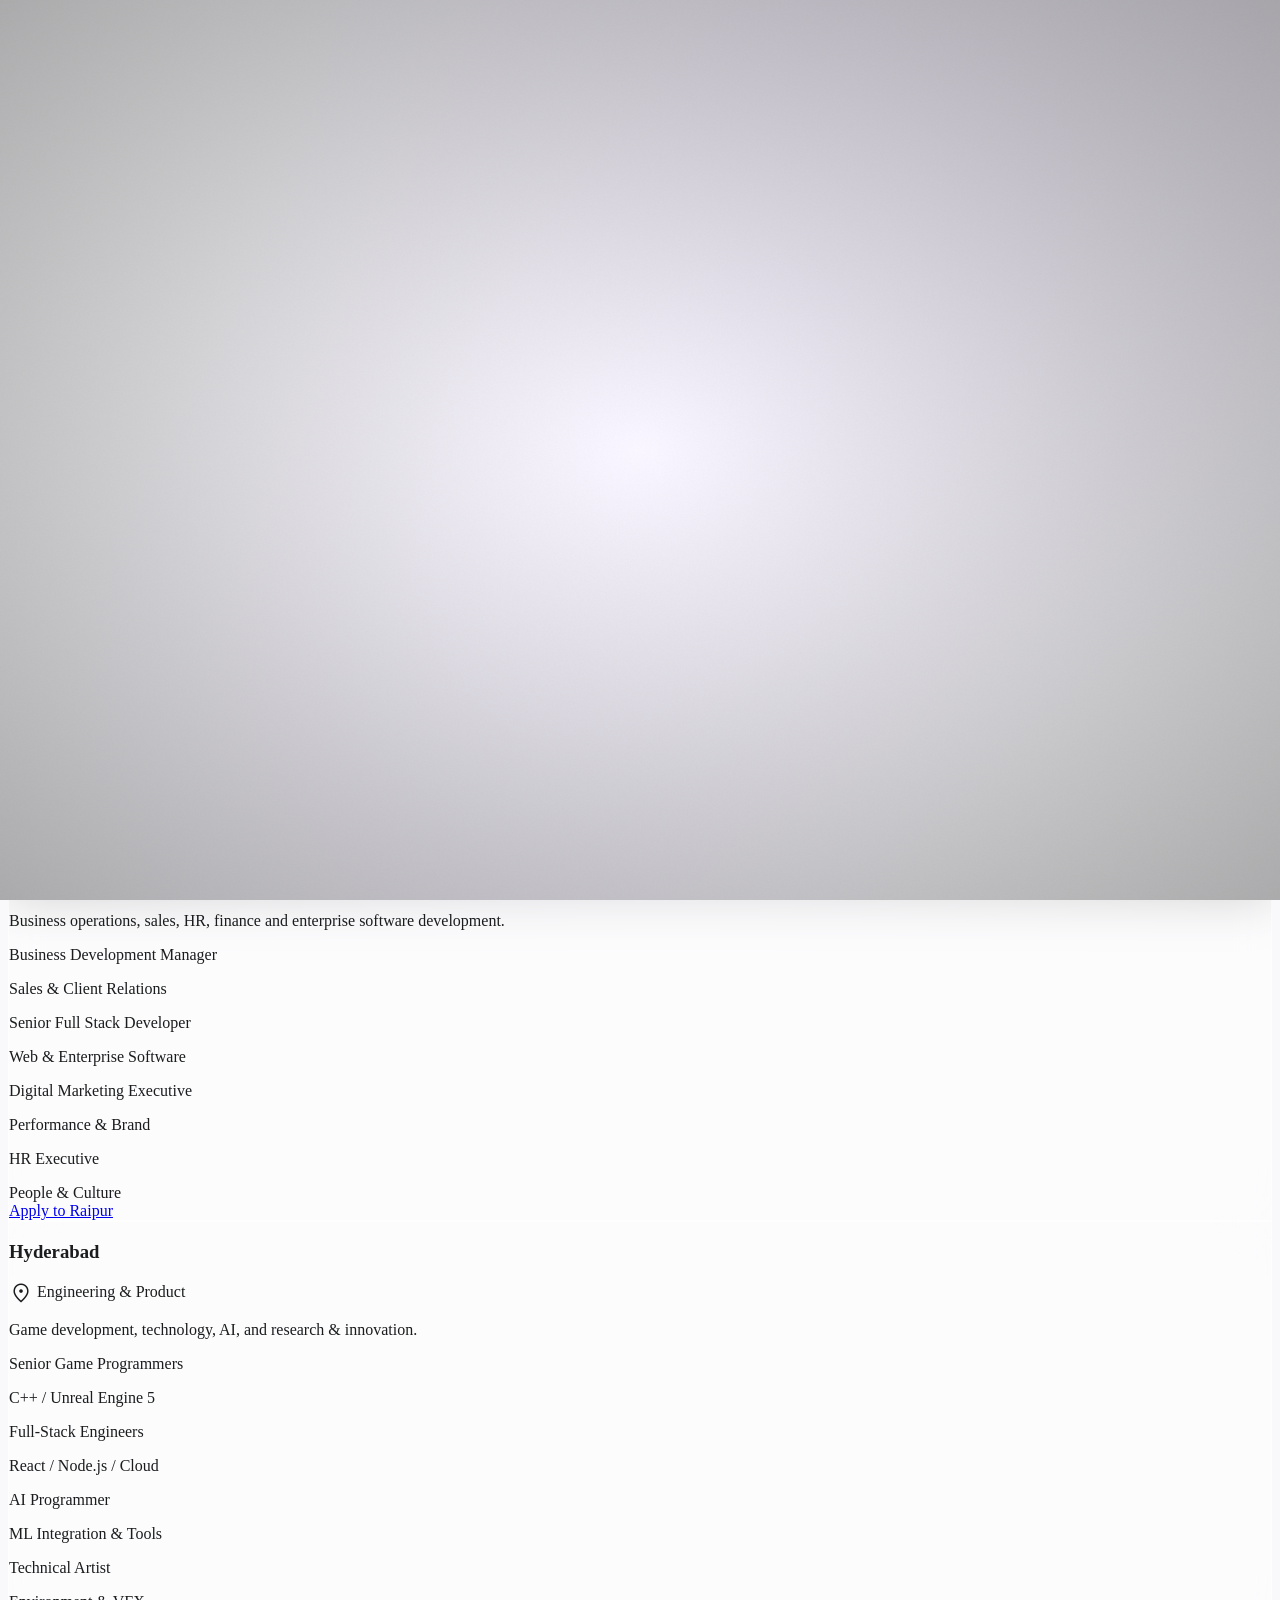
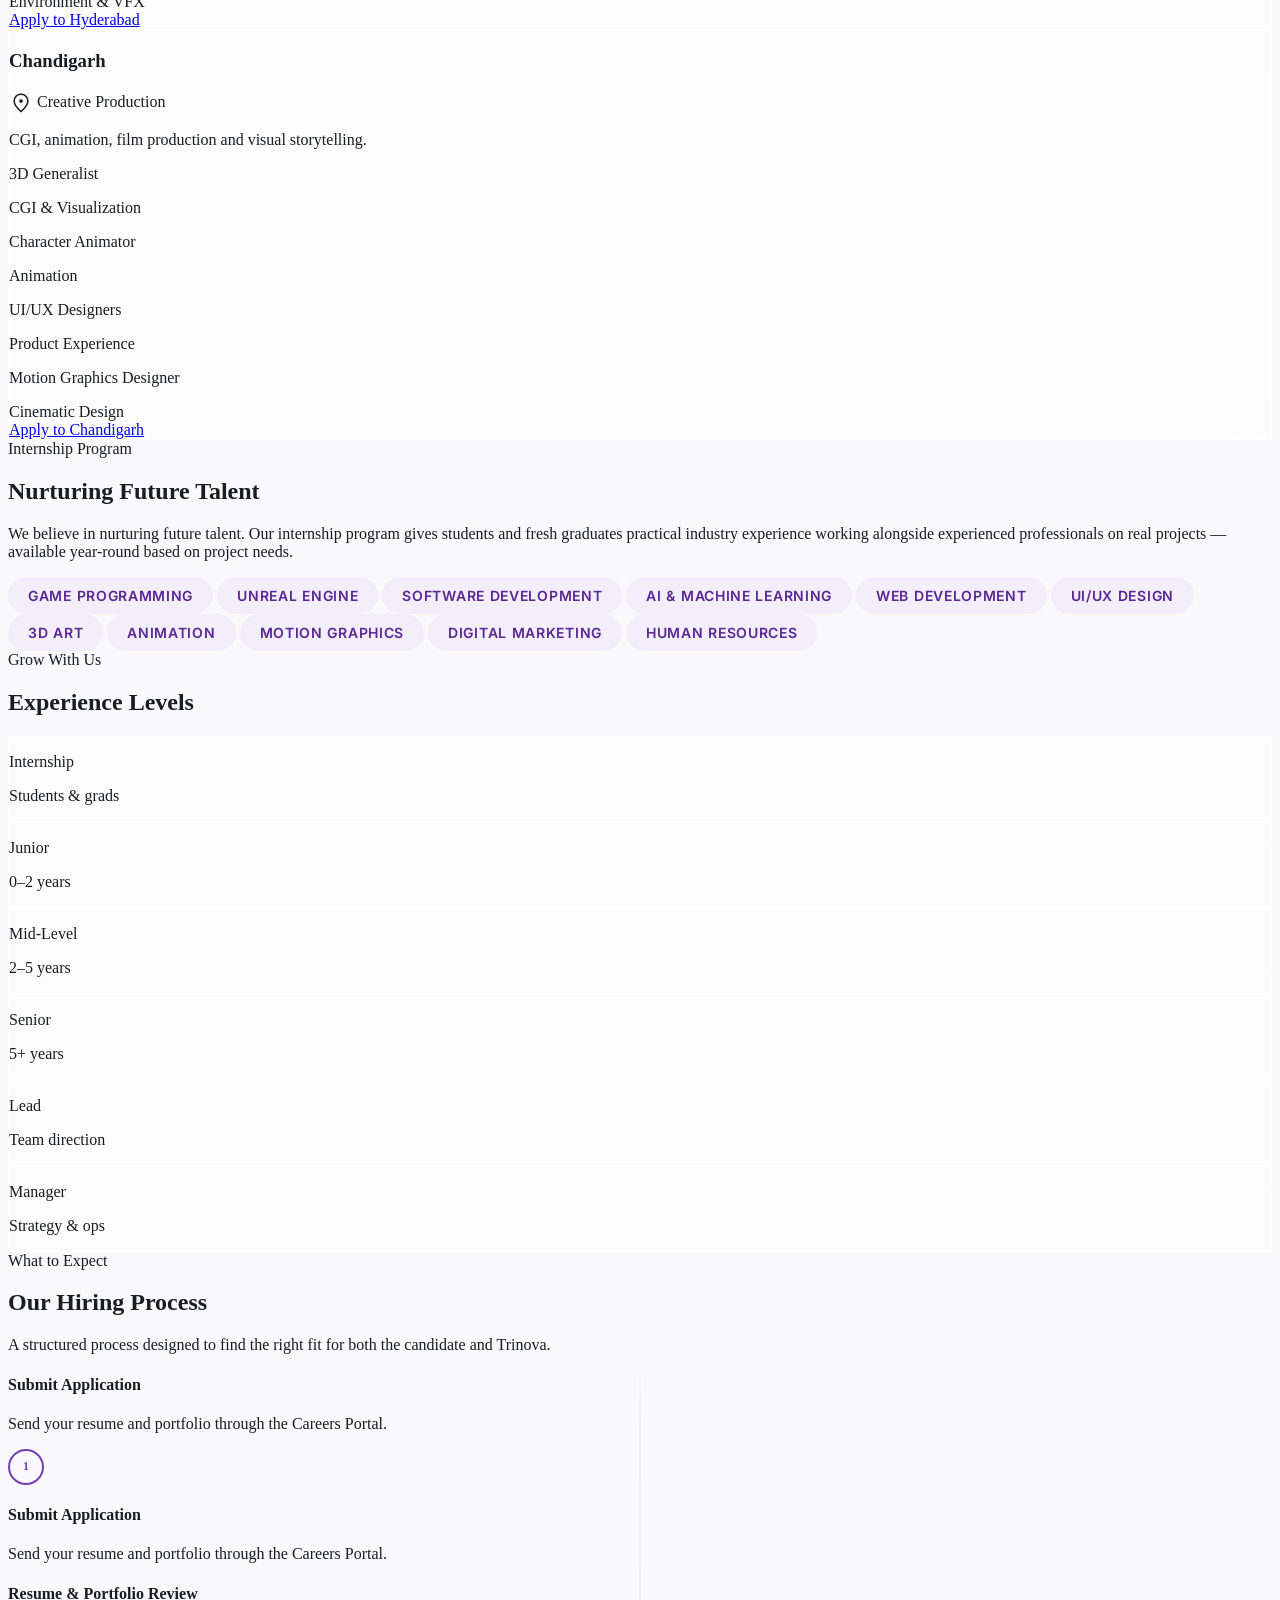
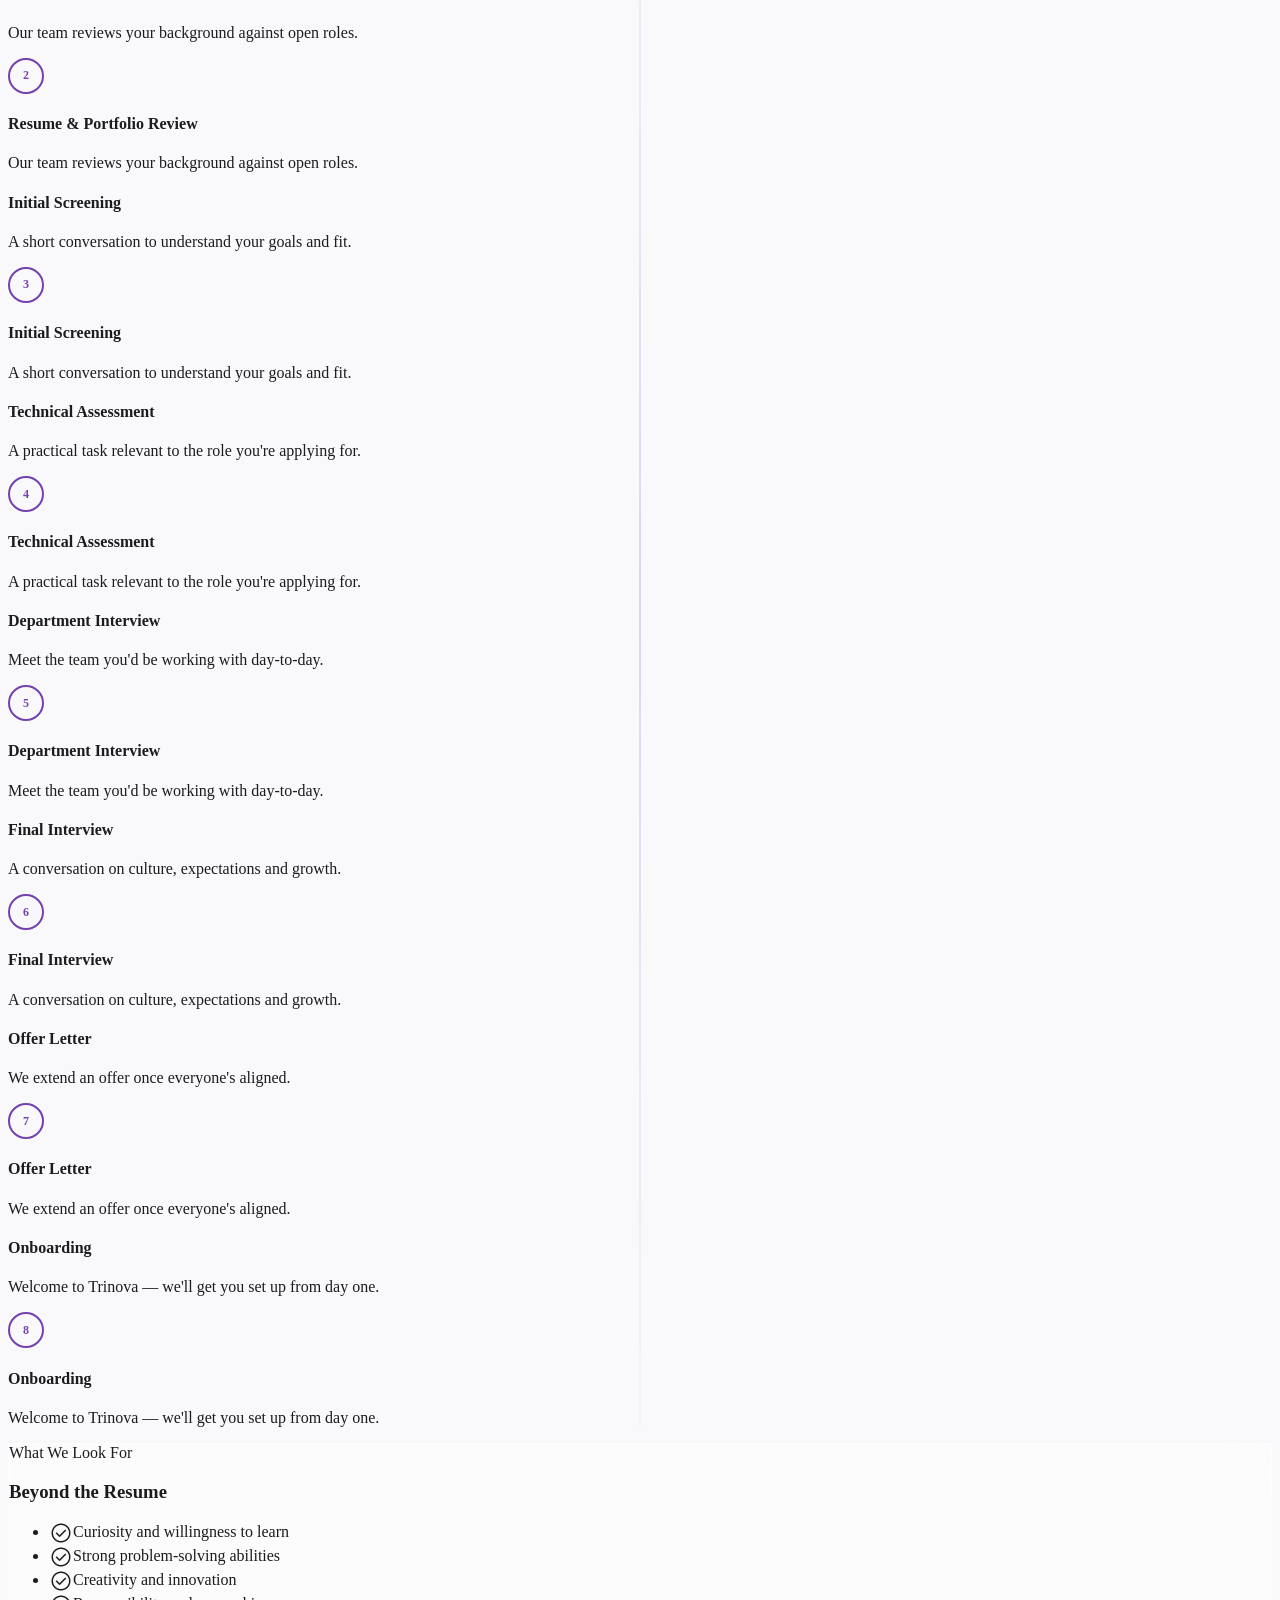
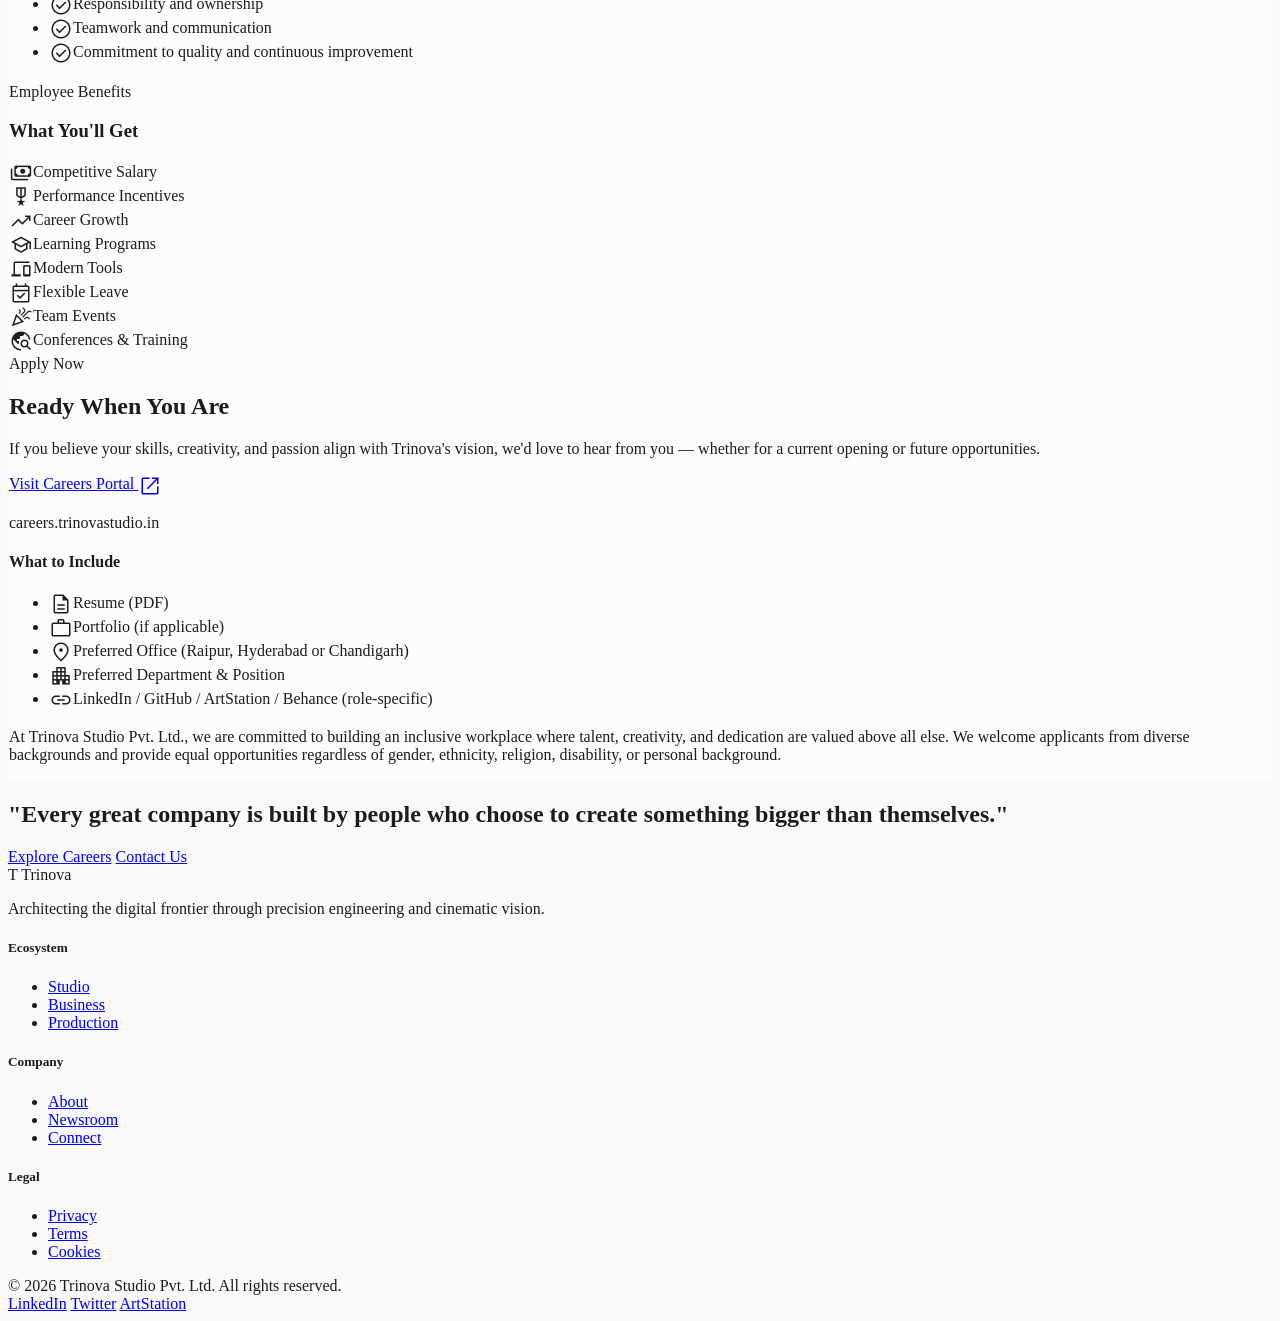
==== commit a979de2c: "Update careers.html" ====
--- a/careers.html
+++ b/careers.html
@@ -194,7 +194,7 @@
 <span class="text-on-surface-variant text-sm">Environment &amp; VFX</span>
 </div>
 </div>
-<a href="https://careers.trinovastudio.in" target="_blank" rel="noopener" class="w-full text-center bg-on-surface text-surface py-4 rounded-xl font-label-md uppercase tracking-widest hover:bg-primary transition-all">Apply to Hyderabad</a>
+<a href="https://docs.google.com/forms/d/e/1FAIpQLSdVxGYTsourFX1UJB6sbcIXaaDvXLb_wE21SD7xmNtDbR9cgg/viewform" target="_blank" rel="noopener" class="w-full text-center bg-on-surface text-surface py-4 rounded-xl font-label-md uppercase tracking-widest hover:bg-primary transition-all">Apply to Hyderabad</a>
 </div>
 <!-- Chandigarh -->
 <div class="glass-card p-10 rounded-3xl flex flex-col h-full reveal-on-scroll stagger-3">
@@ -224,7 +224,7 @@
 <span class="text-on-surface-variant text-sm">Cinematic Design</span>
 </div>
 </div>
-<a href="https://careers.trinovastudio.in" target="_blank" rel="noopener" class="w-full text-center bg-on-surface text-surface py-4 rounded-xl font-label-md uppercase tracking-widest hover:bg-primary transition-all">Apply to Chandigarh</a>
+<a href="https://docs.google.com/forms/d/e/1FAIpQLSdVxGYTsourFX1UJB6sbcIXaaDvXLb_wE21SD7xmNtDbR9cgg/viewform" target="_blank" rel="noopener" class="w-full text-center bg-on-surface text-surface py-4 rounded-xl font-label-md uppercase tracking-widest hover:bg-primary transition-all">Apply to Chandigarh</a>
 </div>
 </div>
 </div>
@@ -324,7 +324,7 @@
 <span class="font-label-md text-label-md uppercase tracking-widest text-primary mb-4 block">Apply Now</span>
 <h2 class="font-display-lg text-headline-lg-mobile md:text-display-lg mb-6">Ready When You Are</h2>
 <p class="font-body-lg text-on-surface-variant mb-8">If you believe your skills, creativity, and passion align with Trinova's vision, we'd love to hear from you — whether for a current opening or future opportunities.</p>
-<a href="https://careers.trinovastudio.in" target="_blank" rel="noopener" class="inline-flex items-center gap-2 bg-primary text-on-primary px-10 py-5 rounded-full font-label-md text-label-md uppercase tracking-widest hover:shadow-2xl hover:shadow-primary/40 transition-all duration-500">
+<a href="https://docs.google.com/forms/d/e/1FAIpQLSdVxGYTsourFX1UJB6sbcIXaaDvXLb_wE21SD7xmNtDbR9cgg/viewform" target="_blank" rel="noopener" class="inline-flex items-center gap-2 bg-primary text-on-primary px-10 py-5 rounded-full font-label-md text-label-md uppercase tracking-widest hover:shadow-2xl hover:shadow-primary/40 transition-all duration-500">
 Visit Careers Portal <span class="material-symbols-outlined text-[18px]">open_in_new</span>
 </a>
 <p class="font-caption text-caption text-on-surface-variant mt-4">careers.trinovastudio.in</p>
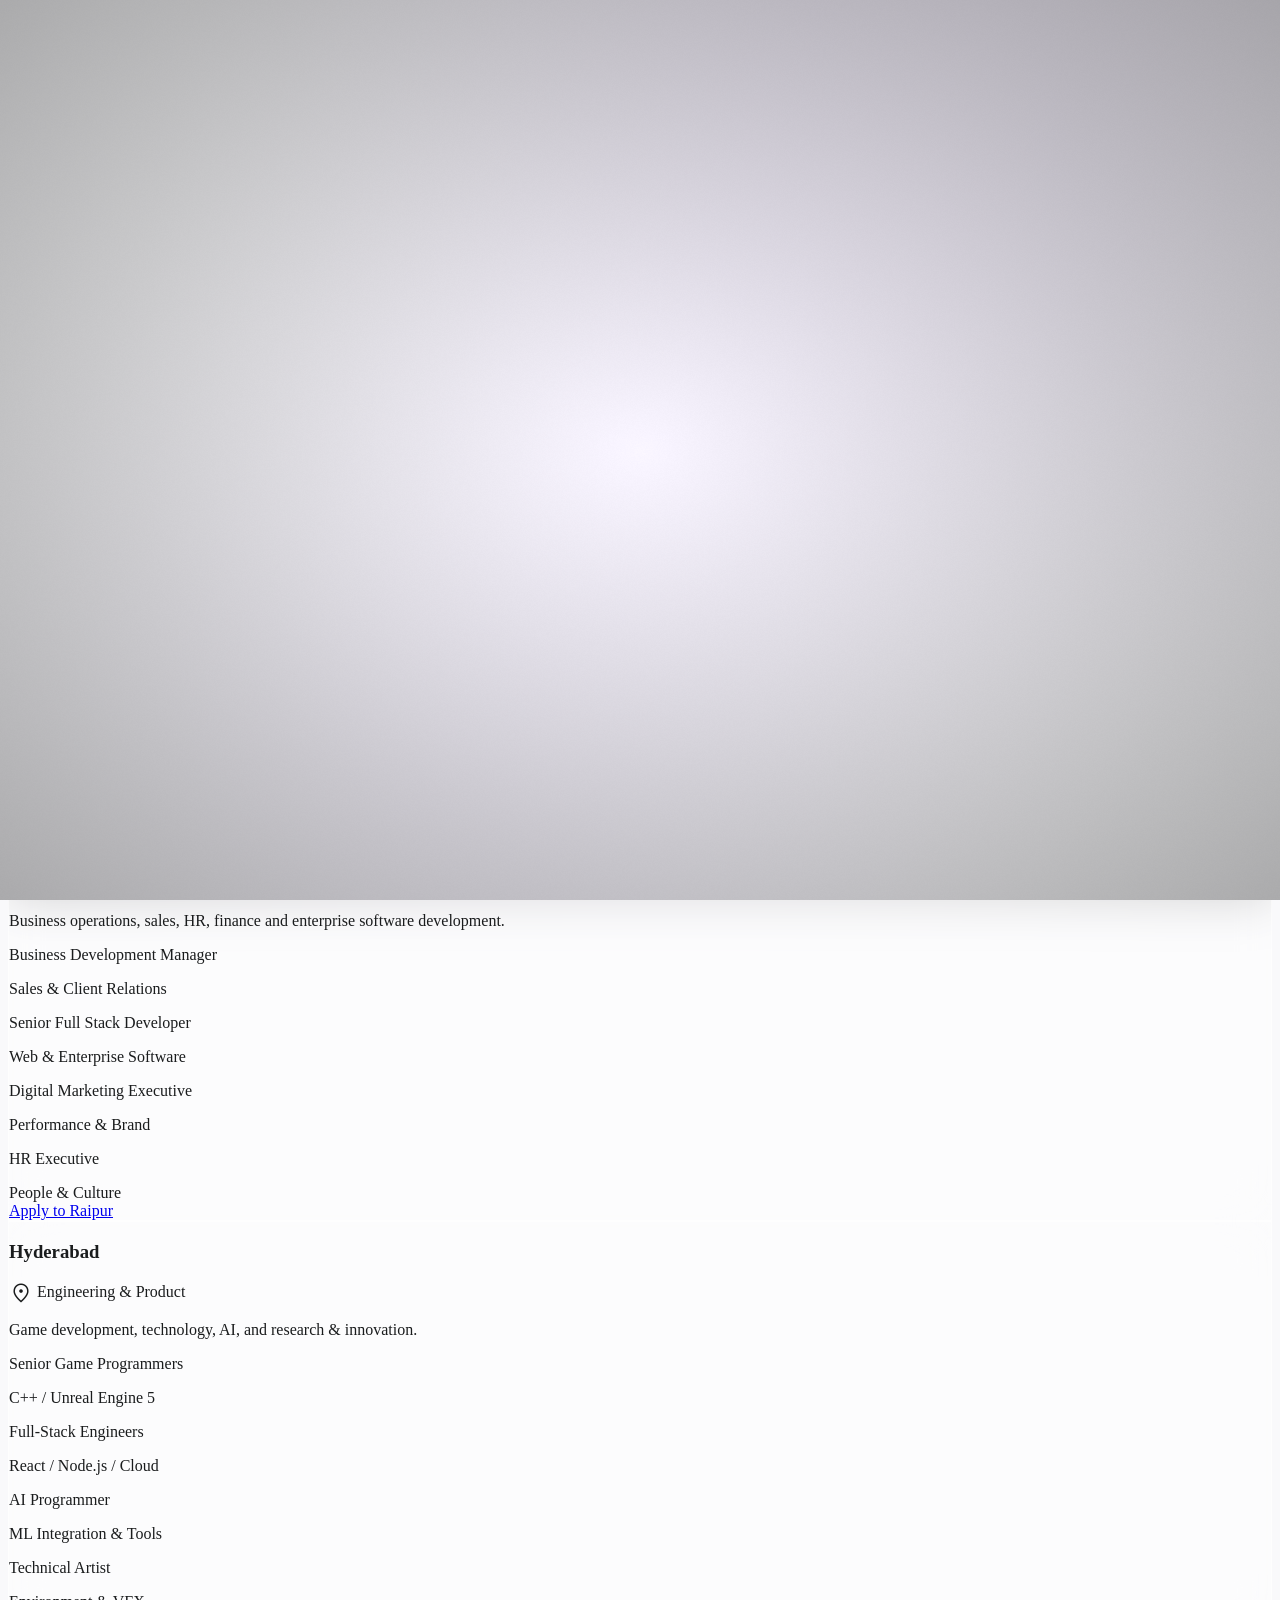
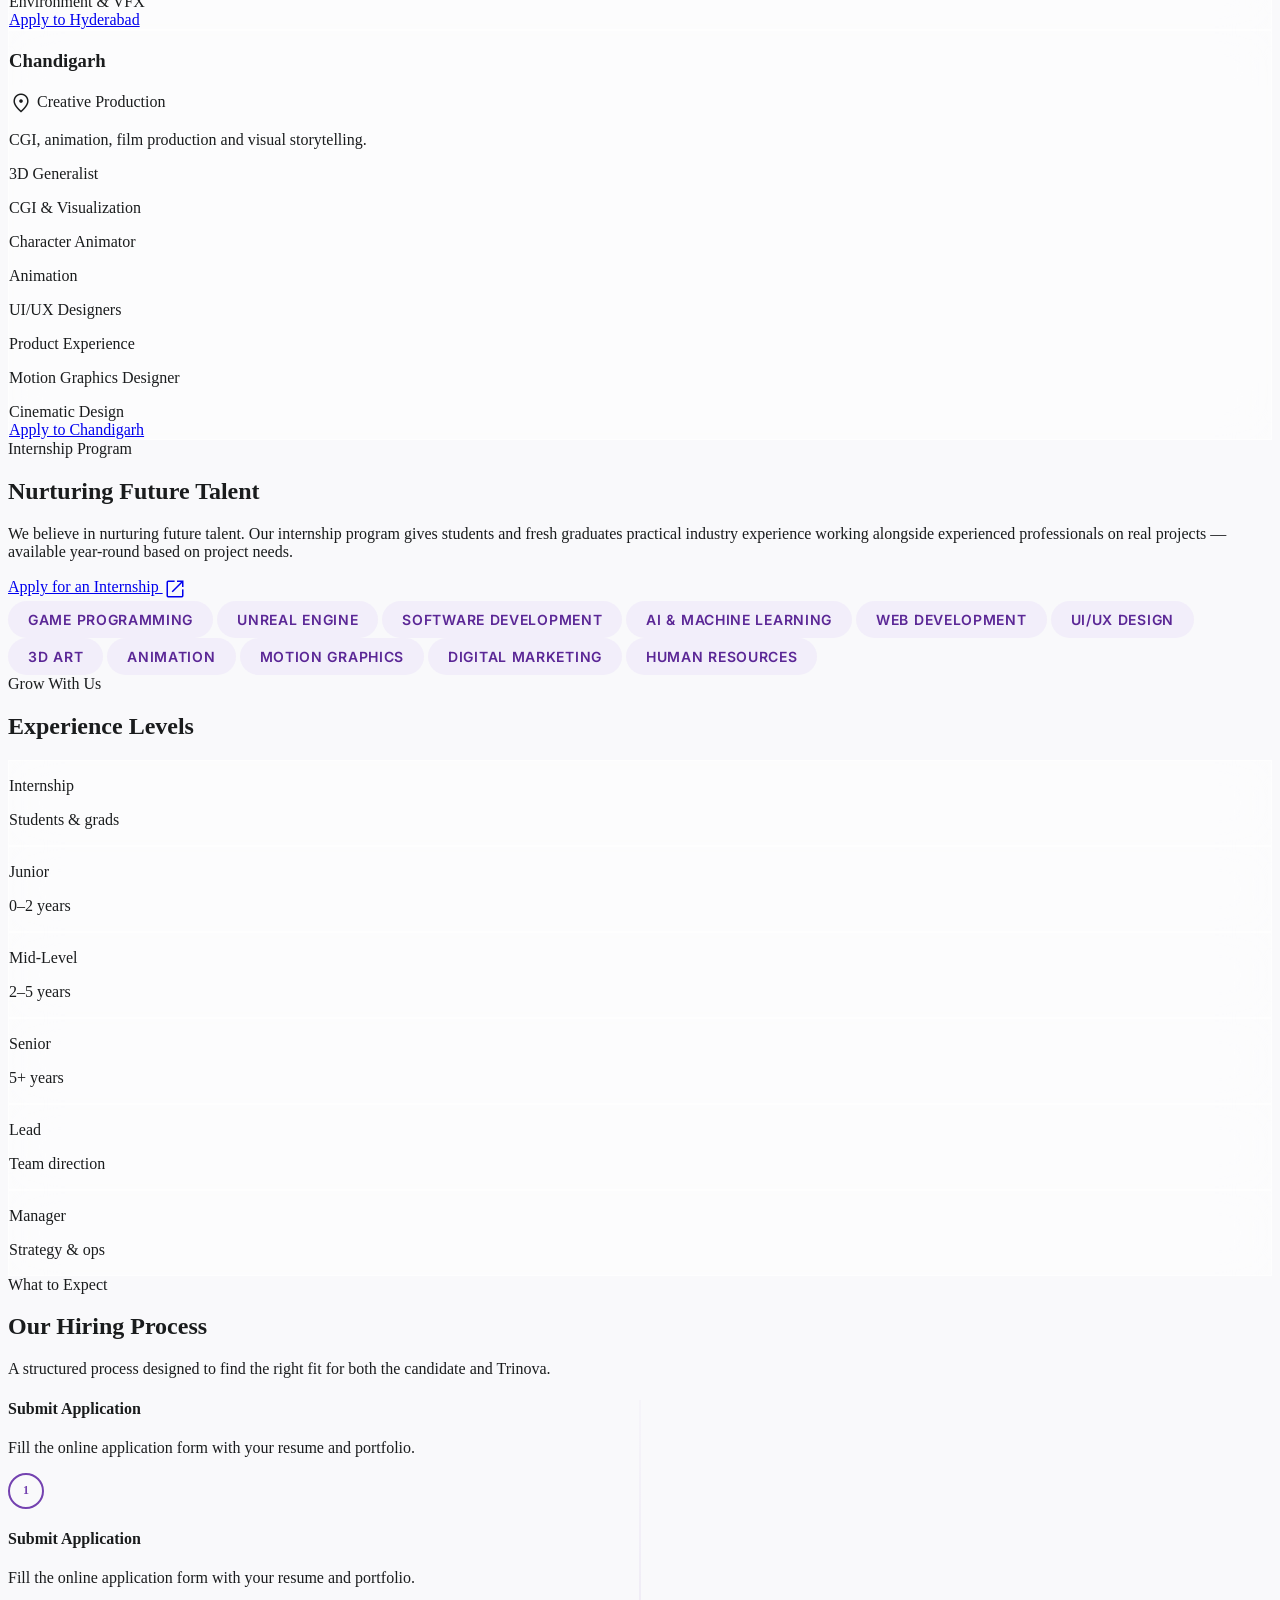
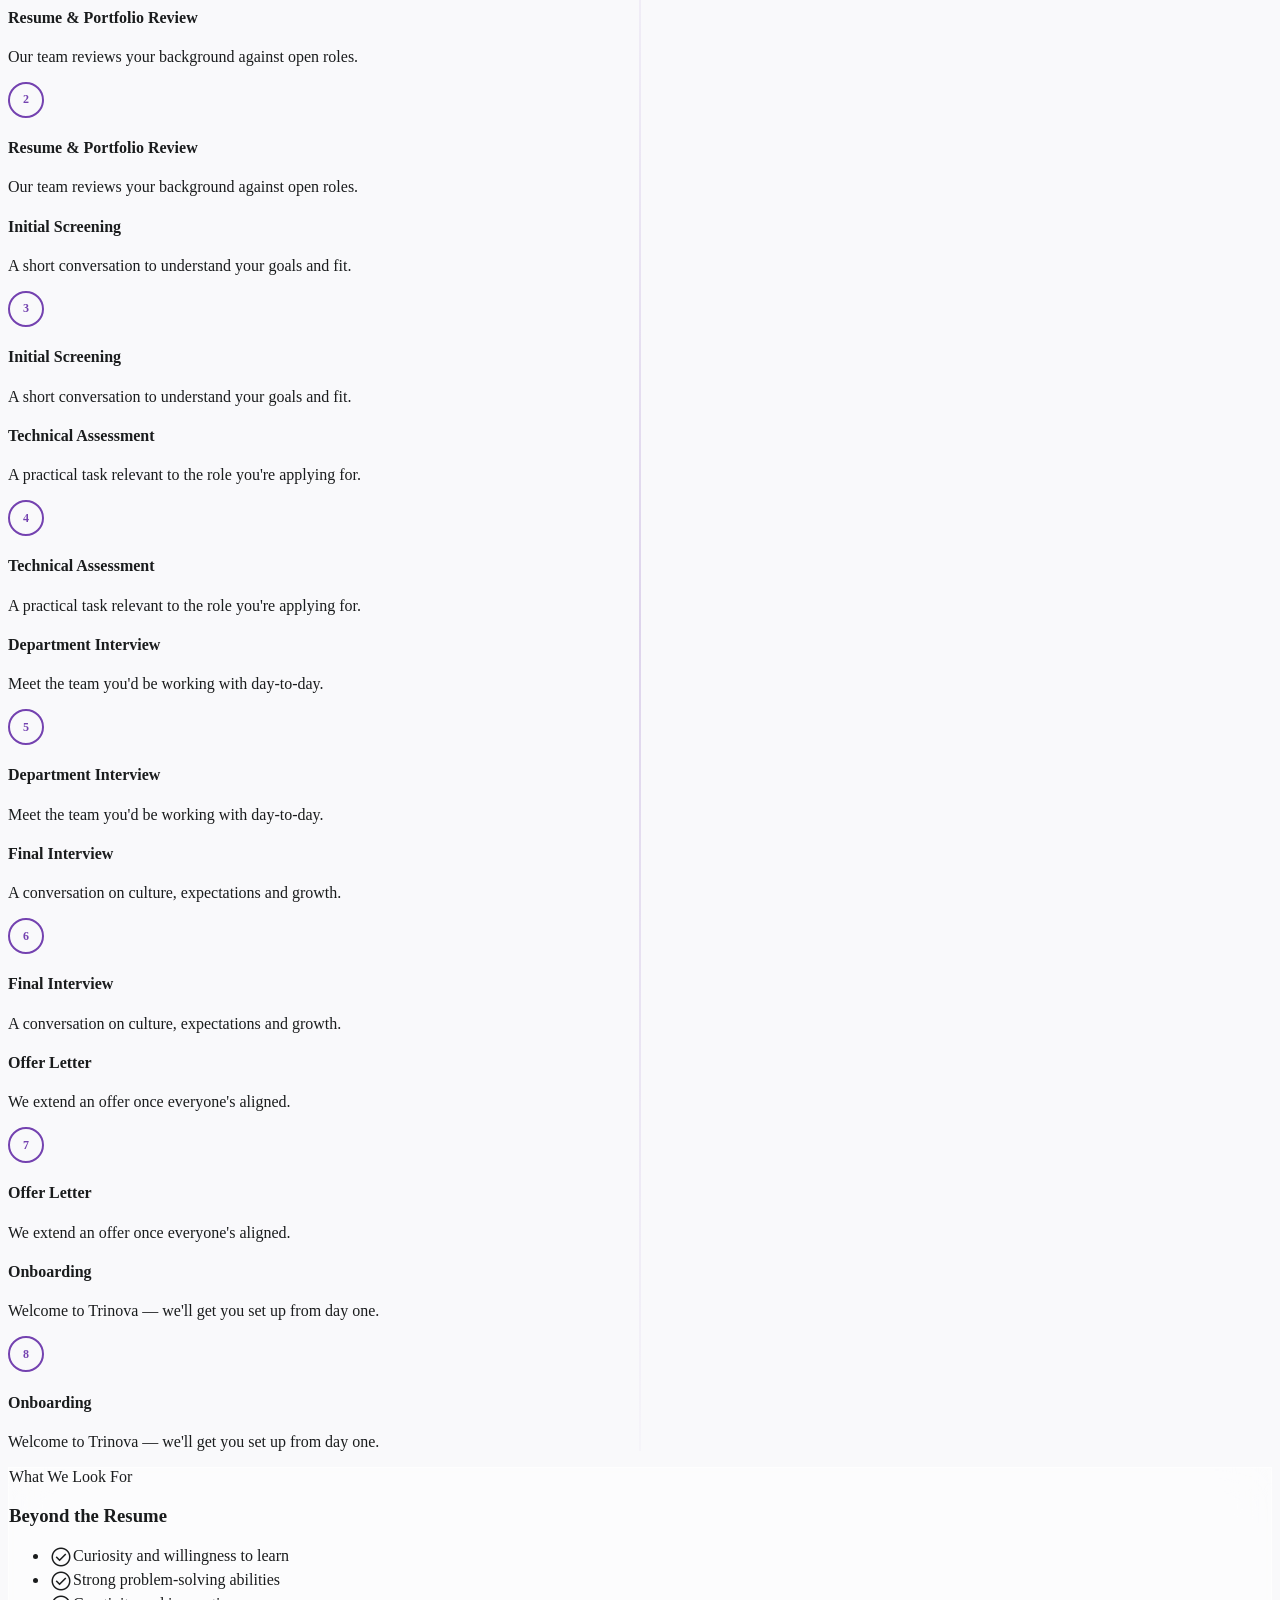
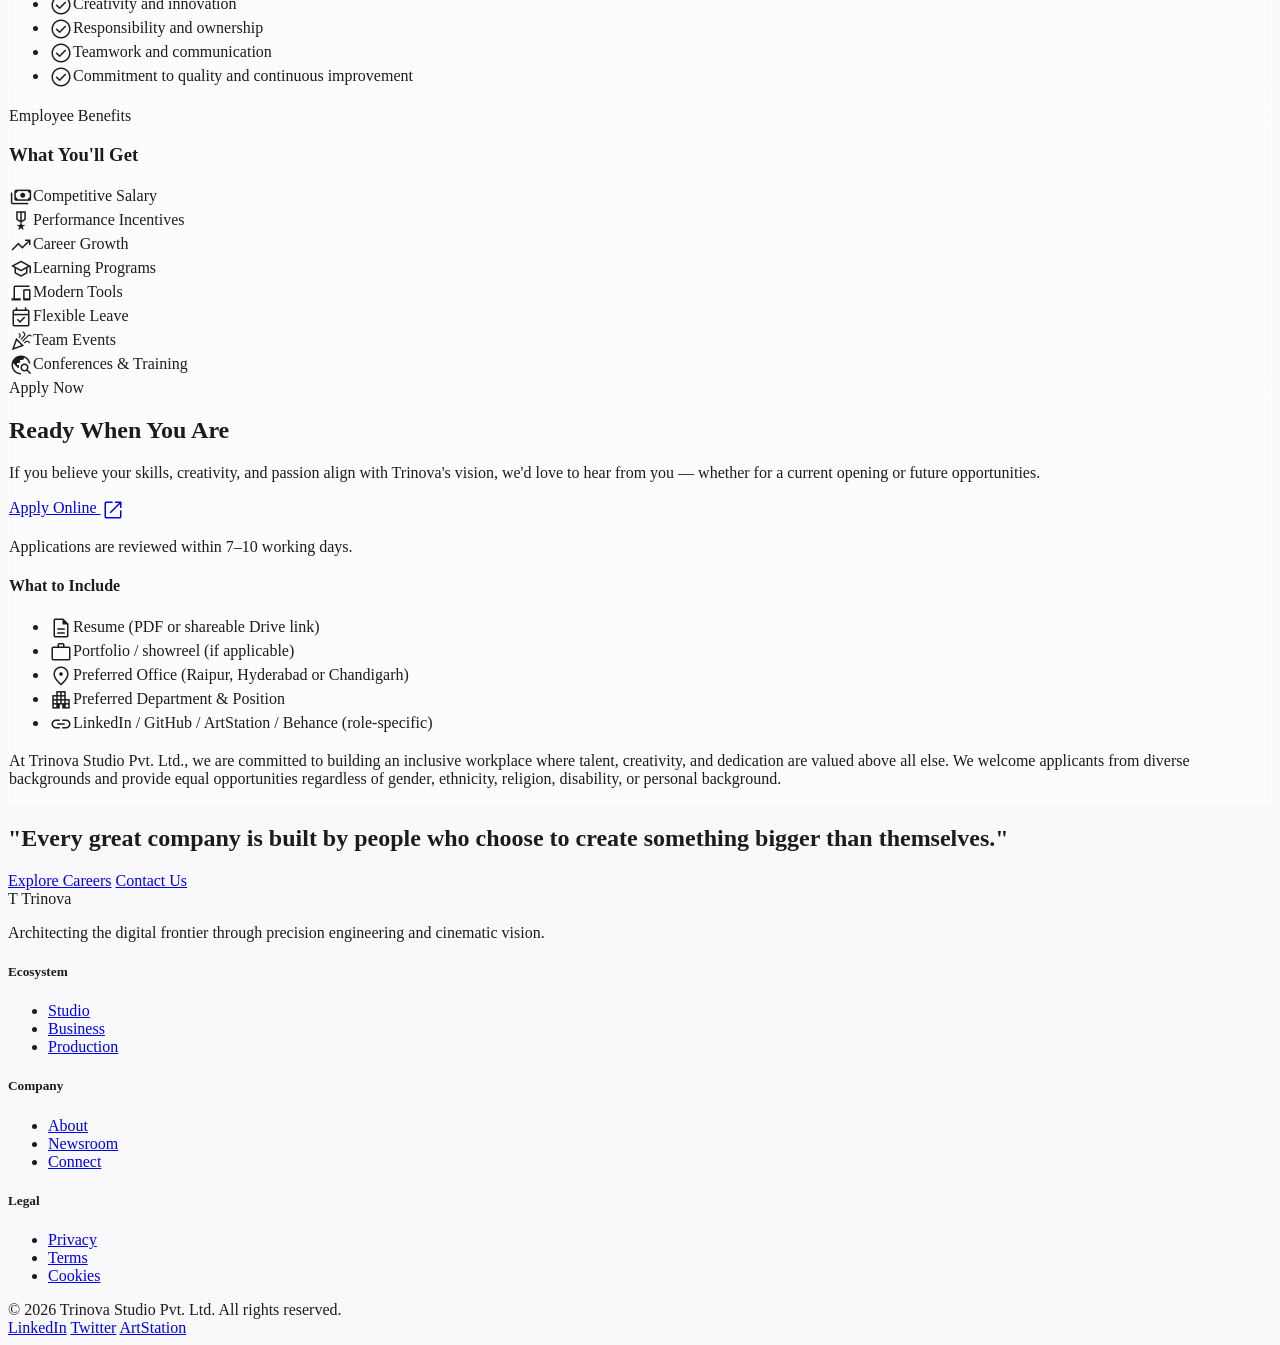
==== commit 42edba2c: "Update careers.html" ====
--- a/careers.html
+++ b/careers.html
@@ -22,7 +22,7 @@
 
 <header id="site-header" class="fixed top-0 w-full z-50 glass-nav border-b border-white/20 transition-all duration-500">
 <nav class="flex justify-between items-center px-margin-mobile md:px-margin-desktop py-5 max-w-container-max mx-auto">
-<<a href="index.html" class="flex items-center group">
+<a href="index.html" class="flex items-center group">
     <img src="https://bastarfoods.com/wp-content/uploads/2026/08/Trinova.png"
          alt="Trinova Studio"
          class="h-11 md:h-12 w-auto object-contain transition-transform duration-500 group-hover:scale-105"
@@ -164,7 +164,7 @@
 <span class="text-on-surface-variant text-sm">People &amp; Culture</span>
 </div>
 </div>
-<a href="https://careers.trinovastudio.in" target="_blank" rel="noopener" class="w-full text-center bg-on-surface text-surface py-4 rounded-xl font-label-md uppercase tracking-widest hover:bg-primary transition-all">Apply to Raipur</a>
+<a href="https://docs.google.com/forms/d/e/1FAIpQLSdVxGYTsourFX1UJB6sbcIXaaDvXLb_wE21SD7xmNtDbR9cgg/viewform" target="_blank" rel="noopener" class="w-full text-center bg-on-surface text-surface py-4 rounded-xl font-label-md uppercase tracking-widest hover:bg-primary transition-all">Apply to Raipur</a>
 </div>
 <!-- Hyderabad -->
 <div class="glass-card p-10 rounded-3xl flex flex-col h-full reveal-on-scroll stagger-2">
@@ -238,6 +238,7 @@
 <span class="font-label-md text-label-md uppercase tracking-widest text-primary">Internship Program</span>
 <h2 class="font-display-lg text-headline-lg-mobile md:text-display-lg">Nurturing Future Talent</h2>
 <p class="font-body-lg text-on-surface-variant">We believe in nurturing future talent. Our internship program gives students and fresh graduates practical industry experience working alongside experienced professionals on real projects — available year-round based on project needs.</p>
+<a href="https://docs.google.com/forms/d/e/1FAIpQLSdVxGYTsourFX1UJB6sbcIXaaDvXLb_wE21SD7xmNtDbR9cgg/viewform" target="_blank" rel="noopener" class="inline-flex items-center gap-2 bg-primary text-on-primary px-8 py-4 rounded-full font-label-md text-label-md uppercase tracking-widest hover:shadow-2xl hover:shadow-primary/40 transition-all duration-500">Apply for an Internship <span class="material-symbols-outlined text-[18px]">open_in_new</span></a>
 </div>
 <div class="reveal-on-scroll stagger-2 flex flex-wrap gap-3 content-start">
 <span class="chip">Game Programming</span>
@@ -325,15 +326,15 @@
 <h2 class="font-display-lg text-headline-lg-mobile md:text-display-lg mb-6">Ready When You Are</h2>
 <p class="font-body-lg text-on-surface-variant mb-8">If you believe your skills, creativity, and passion align with Trinova's vision, we'd love to hear from you — whether for a current opening or future opportunities.</p>
 <a href="https://docs.google.com/forms/d/e/1FAIpQLSdVxGYTsourFX1UJB6sbcIXaaDvXLb_wE21SD7xmNtDbR9cgg/viewform" target="_blank" rel="noopener" class="inline-flex items-center gap-2 bg-primary text-on-primary px-10 py-5 rounded-full font-label-md text-label-md uppercase tracking-widest hover:shadow-2xl hover:shadow-primary/40 transition-all duration-500">
-Visit Careers Portal <span class="material-symbols-outlined text-[18px]">open_in_new</span>
+Apply Online <span class="material-symbols-outlined text-[18px]">open_in_new</span>
 </a>
-<p class="font-caption text-caption text-on-surface-variant mt-4">careers.trinovastudio.in</p>
+<p class="font-caption text-caption text-on-surface-variant mt-4">Applications are reviewed within 7–10 working days.</p>
 </div>
 <div>
 <h4 class="font-label-md text-label-md uppercase tracking-widest text-on-surface mb-6">What to Include</h4>
 <ul class="space-y-3">
-<li class="flex items-center gap-3 font-body-md text-on-surface-variant"><span class="material-symbols-outlined text-primary text-[18px]">description</span>Resume (PDF)</li>
-<li class="flex items-center gap-3 font-body-md text-on-surface-variant"><span class="material-symbols-outlined text-primary text-[18px]">work</span>Portfolio (if applicable)</li>
+<li class="flex items-center gap-3 font-body-md text-on-surface-variant"><span class="material-symbols-outlined text-primary text-[18px]">description</span>Resume (PDF or shareable Drive link)</li>
+<li class="flex items-center gap-3 font-body-md text-on-surface-variant"><span class="material-symbols-outlined text-primary text-[18px]">work</span>Portfolio / showreel (if applicable)</li>
 <li class="flex items-center gap-3 font-body-md text-on-surface-variant"><span class="material-symbols-outlined text-primary text-[18px]">location_on</span>Preferred Office (Raipur, Hyderabad or Chandigarh)</li>
 <li class="flex items-center gap-3 font-body-md text-on-surface-variant"><span class="material-symbols-outlined text-primary text-[18px]">apartment</span>Preferred Department &amp; Position</li>
 <li class="flex items-center gap-3 font-body-md text-on-surface-variant"><span class="material-symbols-outlined text-primary text-[18px]">link</span>LinkedIn / GitHub / ArtStation / Behance (role-specific)</li>
@@ -419,7 +420,7 @@
   mountEcosystemCore('threejs-careers');
 
   const steps = [
-    ["Submit Application", "Send your resume and portfolio through the Careers Portal."],
+    ["Submit Application", "Fill the online application form with your resume and portfolio."],
     ["Resume & Portfolio Review", "Our team reviews your background against open roles."],
     ["Initial Screening", "A short conversation to understand your goals and fit."],
     ["Technical Assessment", "A practical task relevant to the role you're applying for."],
